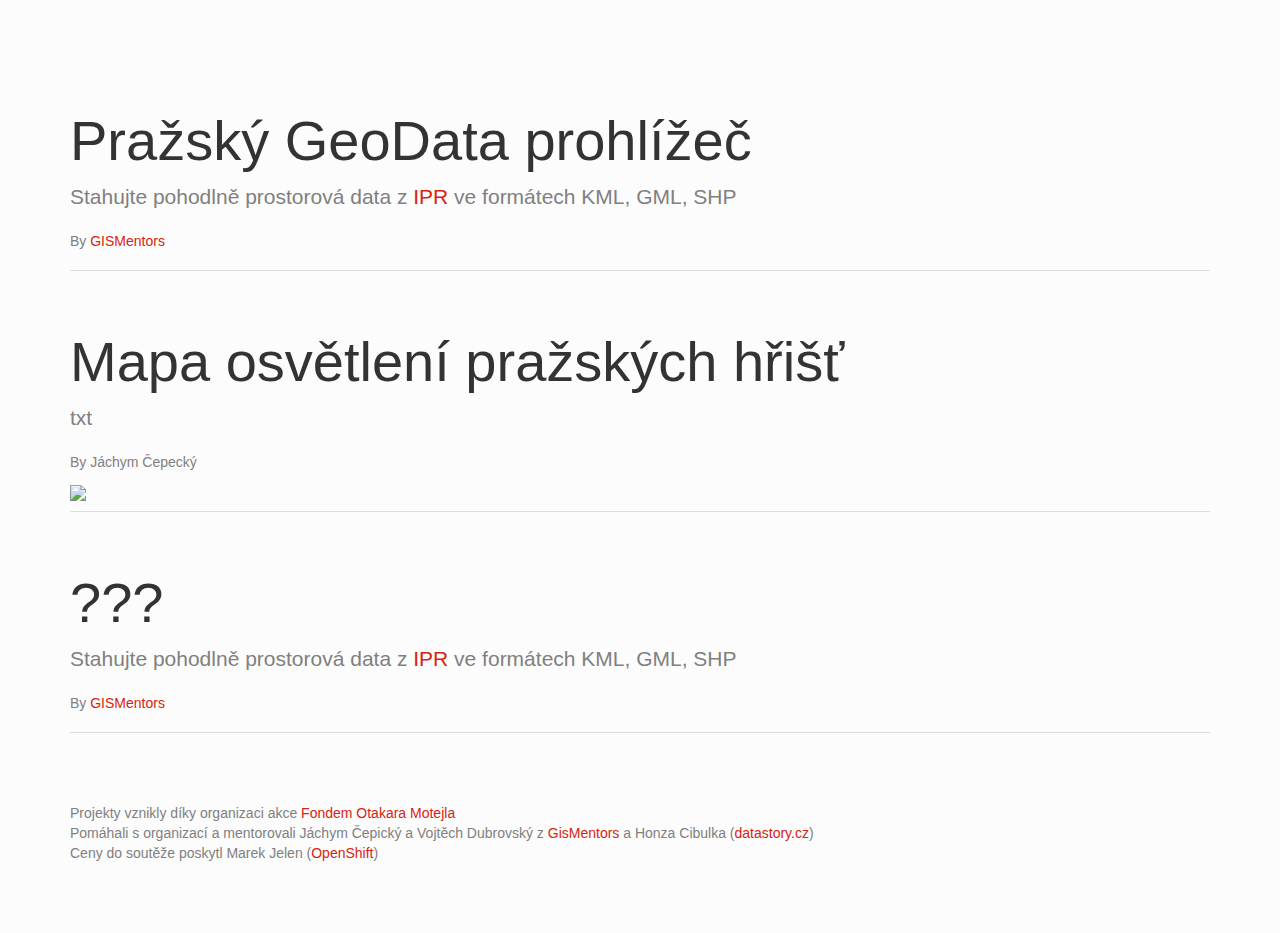
==== geodatahackathon2014/index.html @ 50de429c "add geodatahackthon web" ====
<!DOCTYPE html>
<html lang="en"><head>
<meta http-equiv="content-type" content="text/html; charset=UTF-8">
    <meta charset="utf-8">
    <title>IPR Prazsky geodata prohlizec | by GISMentors</title>
    <meta name="viewport" content="width=device-width, initial-scale=1">
    <link rel="stylesheet" href="index_soubory/bootstrap.css" media="screen">
    <link rel="stylesheet" href="index_soubory/bootswatch.css">
    <!-- HTML5 shim and Respond.js IE8 support of HTML5 elements and media queries -->
    <!--[if lt IE 9]>
      <script src="../bower_components/html5shiv/dist/html5shiv.js"></script>
      <script src="../bower_components/respond/dest/respond.min.js"></script>
    <![endif]-->
   
  </head>
  <body>
   


    <div class="container">

      <div class="page-header">
        <div class="row">
          <div class="col-lg-10">
            <h1>Pražský GeoData prohlížeč</h1>                       
            <p class="lead">
                Stahujte pohodlně prostorová data z <a href="http://www.iprpraha.cz">IPR</a> ve formátech KML, GML, SHP                
            </p>
             <p>By <a href="http://gismentors.eu/">GISMentors</a></p>
          </div>          
        </div>
      </div>
        
      <div class="page-header">
        <div class="row">
          <div class="col-lg-10">
            <h1>Mapa osvětlení pražských hřišť</h1>                       
            <p class="lead">
                txt
            </p>
             <p>By Jáchym Čepecký</p>
             <img src="http://placehold.it/900x600">
             
          </div>          
        </div>
      </div>
        
      <div class="page-header">
        <div class="row">
          <div class="col-lg-10">
            <h1>???</h1>                       
            <p class="lead">
                Stahujte pohodlně prostorová data z <a href="http://www.iprpraha.cz">IPR</a> ve formátech KML, GML, SHP                
            </p>
             <p>By <a href="http://gismentors.eu/">GISMentors</a></p>
          </div>          
        </div>
      </div>
       
        
      <footer>
        <div class="row">
          <div class="col-lg-12">
            <p>
                Projekty vznikly díky organizaci akce <a href="http://www.motejl.cz">Fondem Otakara Motejla</a>            
            </p>
            <p>
                Pomáhali s organizací a mentorovali Jáchym Čepický a Vojtěch Dubrovský z <a href="http://gismentors.eu">GisMentors</a> a Honza Cibulka (<a href="http://datastory.cz">datastory.cz</a>)
            </p>
            <p>
                Ceny do soutěže poskytl Marek Jelen (<a href="http://openshift.com/">OpenShift</a>)
            </p>
          </div>
        </div>
      </footer>

    </div>


    <script src="index_soubory/jquery-1.js"></script>
    <script src="index_soubory/bootstrap.js"></script>
    <script src="index_soubory/bootswatch.js"></script>
  

</body></html>
---- geodatahackathon2014/index_soubory/bootswatch.css ----
body{padding-top:50px}#banner{border-bottom:none}.page-header h1{font-size:4em}.bs-docs-section{margin-top:8em}.bs-component{position:relative}.bs-component .modal{position:relative;top:auto;right:auto;left:auto;bottom:auto;z-index:1;display:block}.bs-component .modal-dialog{width:90%}.bs-component .popover{position:relative;display:inline-block;width:220px;margin:20px}#source-button{position:absolute;top:0;right:0;z-index:100;font-weight:bold}.progress{margin-bottom:10px}footer{margin:5em 0}footer li{float:left;margin-right:1.5em;margin-bottom:1.5em}footer p{clear:left;margin-bottom:0}.splash{padding:4em 0 2em;background:#141d27;background:-moz-linear-gradient(70deg, #141d27 0, #233344 72%, #2c4055 89%, #39526e 100%);background:-webkit-gradient(linear, left bottom, right top, color-stop(0, #141d27), color-stop(72%, #233344), color-stop(89%, #2c4055), color-stop(100%, #39526e));background:-webkit-linear-gradient(70deg, #141d27 0, #233344 72%, #2c4055 89%, #39526e 100%);background:-o-linear-gradient(70deg, #141d27 0, #233344 72%, #2c4055 89%, #39526e 100%);background:-ms-linear-gradient(70deg, #141d27 0, #233344 72%, #2c4055 89%, #39526e 100%);background:linear-gradient(70deg, #141d27 0, #233344 72%, #2c4055 89%, #39526e 100%);filter:progid:DXImageTransform.Microsoft.gradient(startColorstr='#141d27', endColorstr='#39526e', GradientType=1);color:#fff;text-align:center}.splash h1{font-size:4em}.splash #social{margin:2em 0}.splash .alert{margin:2em 0}.splash .bsa{max-width:350px;margin:0 auto;background:none}.splash .bsa .one .bsa_it_ad{border:1px solid #3e4653 !important;border-color:rgba(255,255,255,0.2) !important}.splash .bsa a{color:#fff}.section-tout{padding:4em 0 3em;border-top:1px solid rgba(255,255,255,0.1);border-bottom:1px solid rgba(0,0,0,0.1);background-color:#eaf1f1}.section-tout .fa{margin-right:.5em}.section-tout p{margin-bottom:3em}.section-preview{padding:4em 0 4em}.section-preview .preview{margin-bottom:4em;background-color:#eaf1f1;border:1px solid rgba(0,0,0,0.1)}.section-preview .preview .options{padding:1em 2em 2em;border-top:1px solid rgba(0,0,0,0.1);text-align:center}.section-preview .preview .options p{margin-bottom:2em}.section-preview .dropdown-menu{text-align:left}.section-preview .lead{margin-bottom:2em}@media (max-width:767px){.section-preview .image img{width:100%}}.sponsor img{border:1px solid rgba(0,0,0,0.1);border-radius:4px}.sponsor a:hover{text-decoration:none}.bsa{padding:0}.bsa .one .bsa_it_ad{border:none !important;background-color:transparent !important}.bsa .one .bsa_it_ad .bsa_it_t,.bsa .one .bsa_it_ad .bsa_it_d{color:inherit !important}.bsa .one .bsa_it_ad .bsa_it_i{margin-bottom:0 !important}.bsa .one .bsa_it_p{display:none}
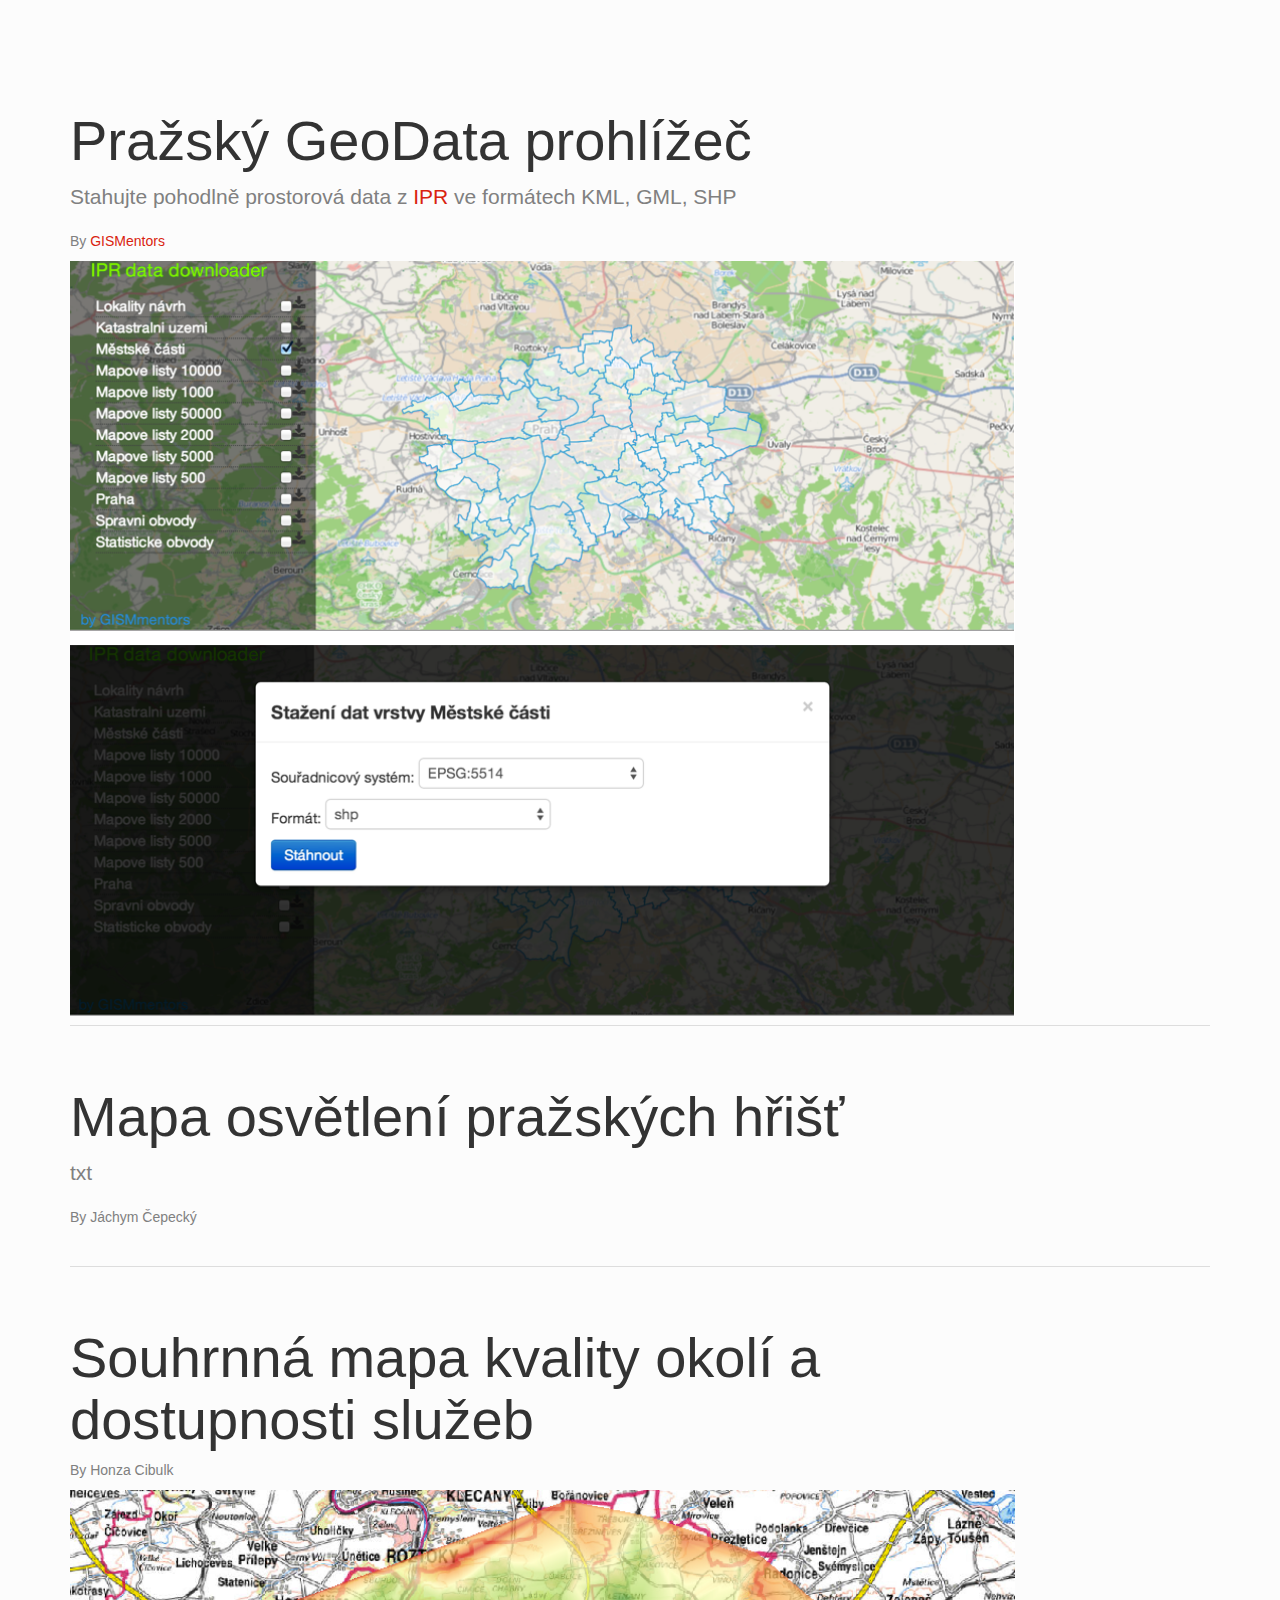
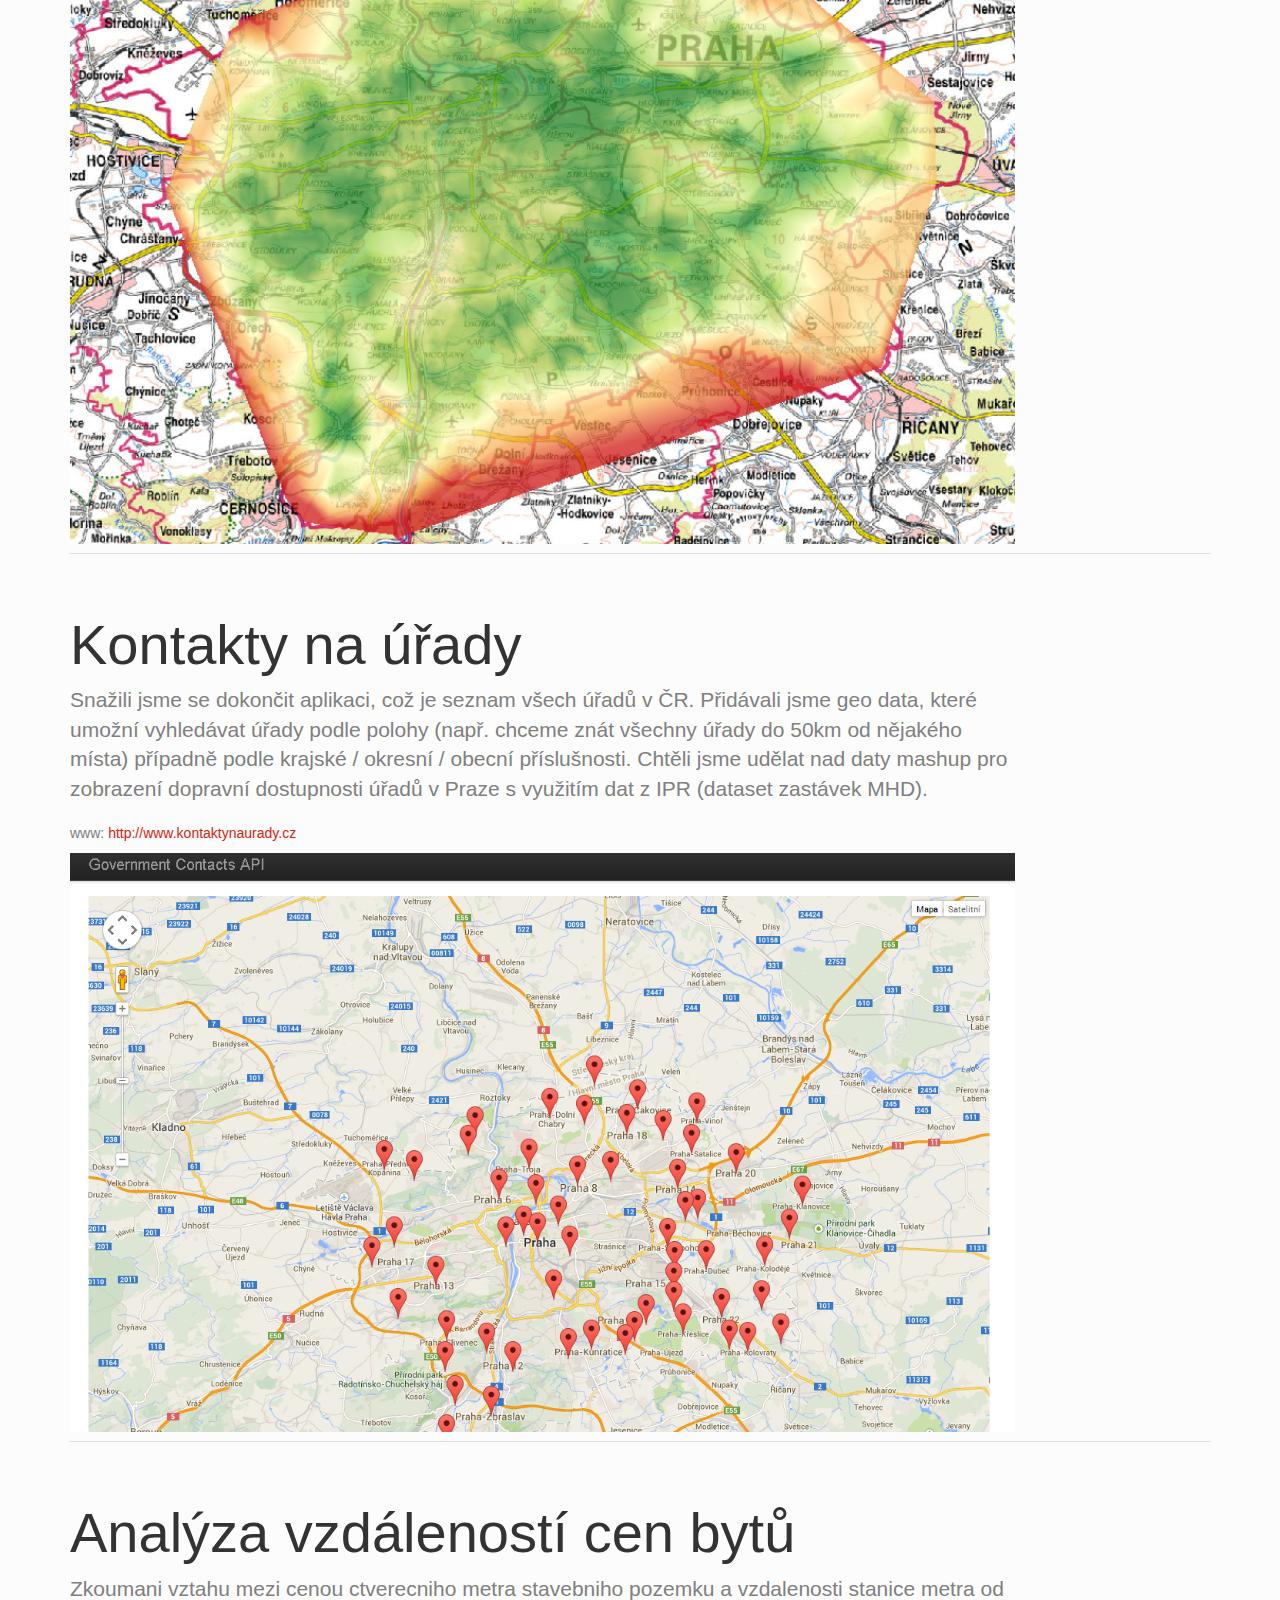
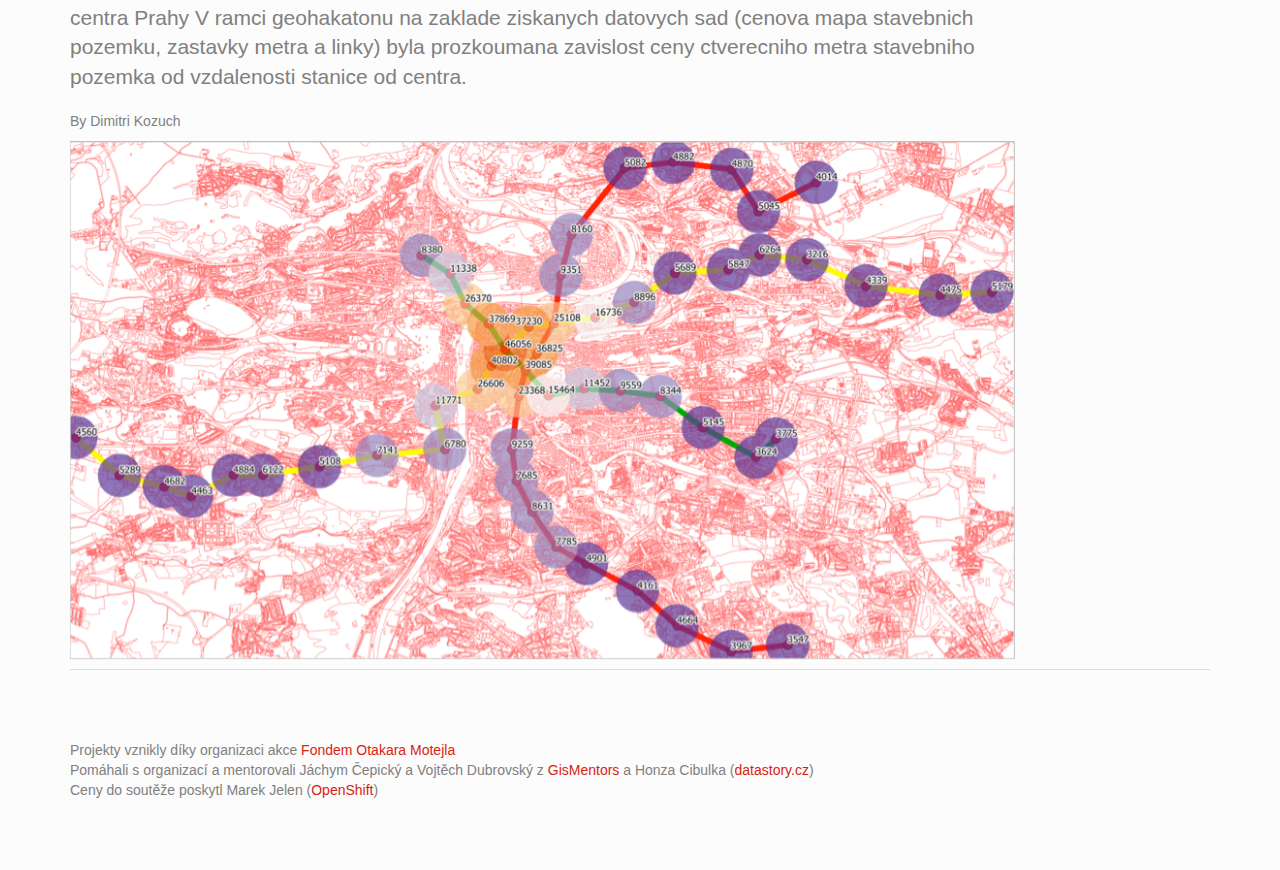
==== commit 3d0c5133: "uprava geodatahack" ====
--- a/geodatahackathon2014/index.html
+++ b/geodatahackathon2014/index.html
@@ -12,6 +12,11 @@
       <script src="../bower_components/respond/dest/respond.min.js"></script>
     <![endif]-->
    
+    <style>
+        img{
+            width: 100%;
+        }
+    </style>
   </head>
   <body>
    
@@ -27,6 +32,7 @@
                 Stahujte pohodlně prostorová data z <a href="http://www.iprpraha.cz">IPR</a> ve formátech KML, GML, SHP                
             </p>
              <p>By <a href="http://gismentors.eu/">GISMentors</a></p>
+             <img src="img/vojta.png">
           </div>          
         </div>
       </div>
@@ -39,7 +45,7 @@
                 txt
             </p>
              <p>By Jáchym Čepecký</p>
-             <img src="http://placehold.it/900x600">
+             <img src="">
              
           </div>          
         </div>
@@ -48,15 +54,68 @@
       <div class="page-header">
         <div class="row">
           <div class="col-lg-10">
-            <h1>???</h1>                       
-            <p class="lead">
-                Stahujte pohodlně prostorová data z <a href="http://www.iprpraha.cz">IPR</a> ve formátech KML, GML, SHP                
-            </p>
-             <p>By <a href="http://gismentors.eu/">GISMentors</a></p>
+            <h1>Souhrnná mapa kvality okolí a dostupnosti služeb</h1>                       
+            <p>
+                By Honza Cibulk                
+            </p>    
+            <img src="img/cibulka.png">
+          </div>          
+        </div>
+      </div>
+        
+                
+      <div class="page-header">
+        <div class="row">
+          <div class="col-lg-10">
+            <h1>
+            Kontakty na úřady
+            </h1>                
+              <p class="lead">
+                  Snažili jsme se dokončit aplikaci, což je seznam všech úřadů v ČR. Přidávali jsme geo data, které umožní vyhledávat úřady podle polohy (např. chceme znát všechny úřady do 50km od nějakého místa) případně podle krajské / okresní / obecní příslušnosti.
+
+                  Chtěli jsme udělat nad daty mashup pro zobrazení dopravní dostupnosti úřadů v Praze s využitím dat z IPR (dataset zastávek MHD).
+              </p>
+            <p>
+                www: <a href="http://www.kontaktynaurady.cz">http://www.kontaktynaurady.cz</a>
+            </p>    
+            <img src="img/gover.png">
           </div>          
         </div>
       </div>
        
+        
+        
+        
+                
+      <div class="page-header">
+        <div class="row">
+          <div class="col-lg-10">
+            <h1>
+            Analýza vzdáleností cen bytů
+            </h1>                
+              <p class="lead">
+                  Zkoumani vztahu mezi cenou ctverecniho metra stavebniho pozemku a vzdalenosti stanice metra od centra Prahy
+                  V ramci geohakatonu na zaklade ziskanych datovych sad (cenova mapa stavebnich pozemku, zastavky metra a linky) byla prozkoumana zavislost ceny ctverecniho metra stavebniho pozemka od vzdalenosti stanice od centra.
+              </p>
+            <p>
+                By Dimitri Kozuch
+            </p>    
+            <img src="img/dim.png">
+          </div>          
+        </div>
+      </div>
+       
+        
+        
+        
+        
+        
+        
+        
+        
+        
+        
+        
         
       <footer>
         <div class="row">
@@ -82,4 +141,15 @@
     <script src="index_soubory/bootswatch.js"></script>
   
 
+    
+    <script>
+  (function(i,s,o,g,r,a,m){i['GoogleAnalyticsObject']=r;i[r]=i[r]||function(){
+  (i[r].q=i[r].q||[]).push(arguments)},i[r].l=1*new Date();a=s.createElement(o),
+  m=s.getElementsByTagName(o)[0];a.async=1;a.src=g;m.parentNode.insertBefore(a,m)
+  })(window,document,'script','//www.google-analytics.com/analytics.js','ga');
+
+  ga('create', 'UA-51014640-1', 'gismentors.eu');
+  ga('send', 'pageview');
+
+</script>
 </body></html>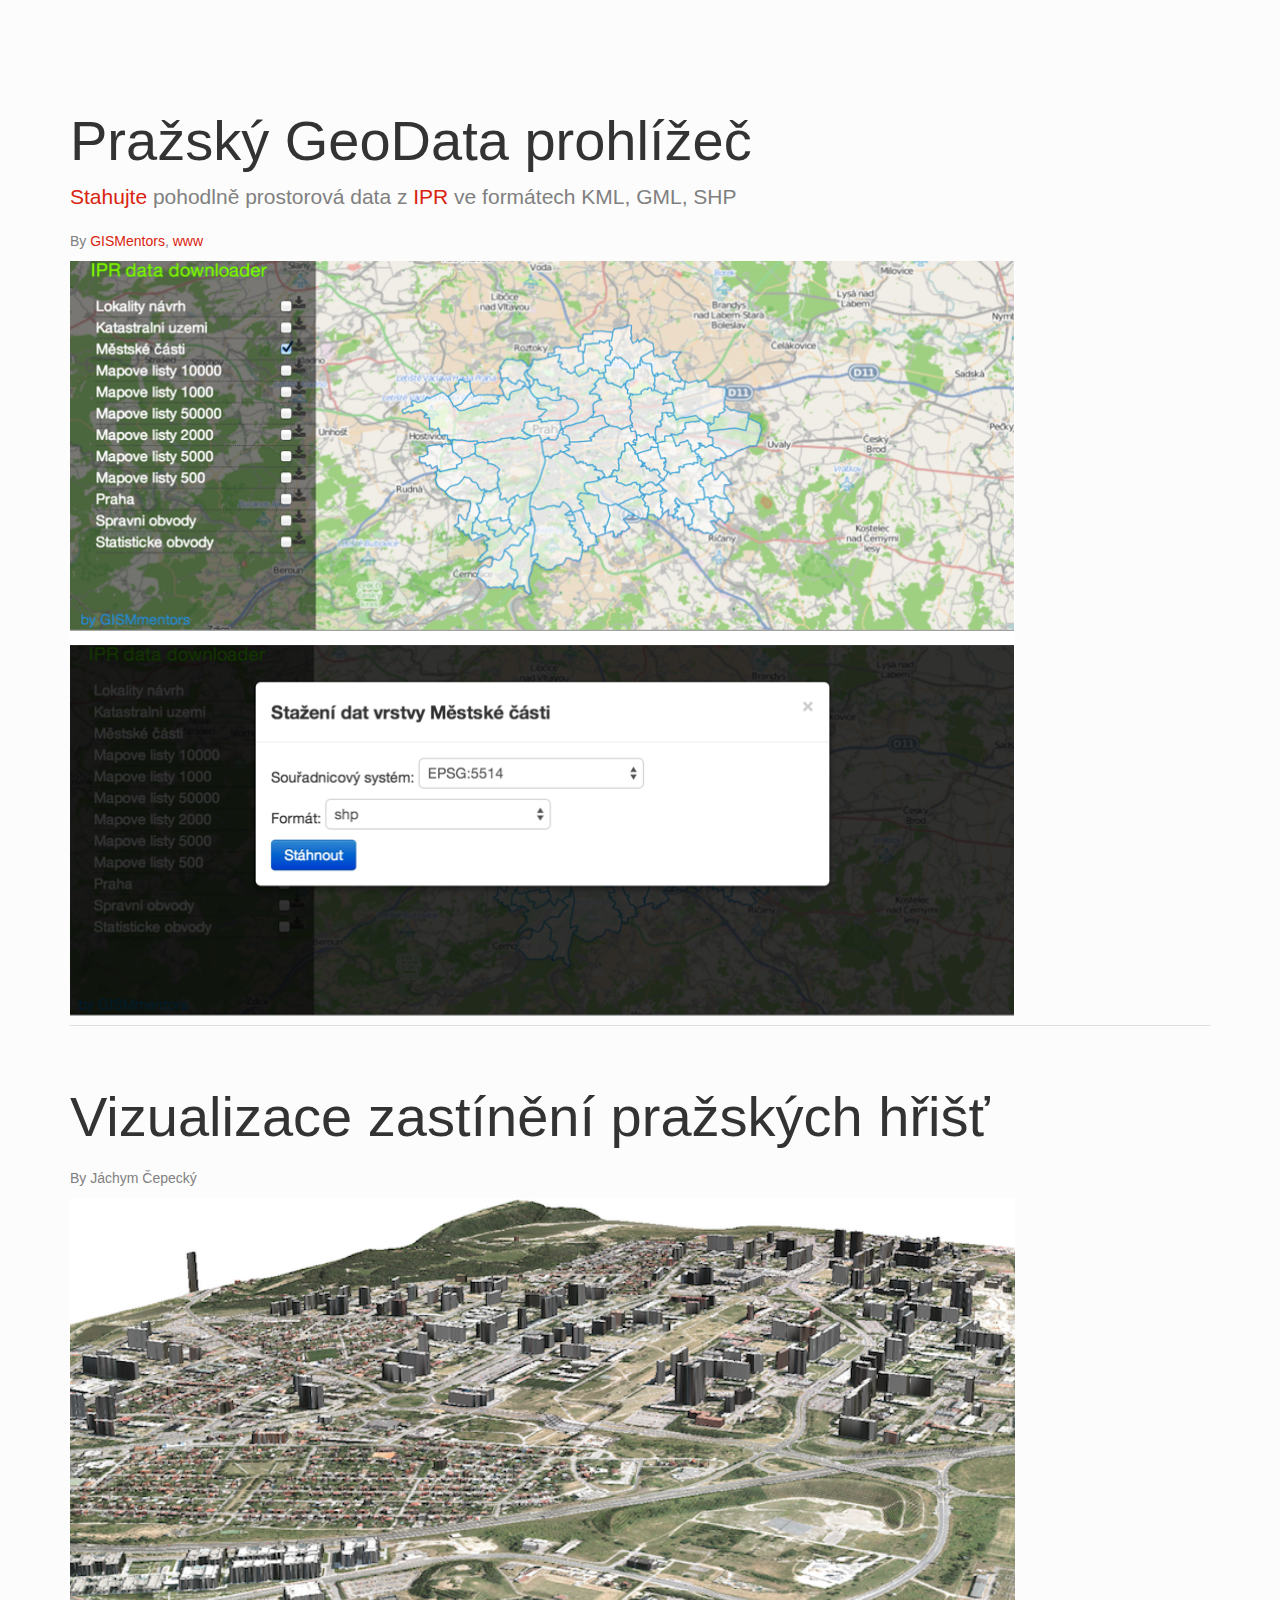
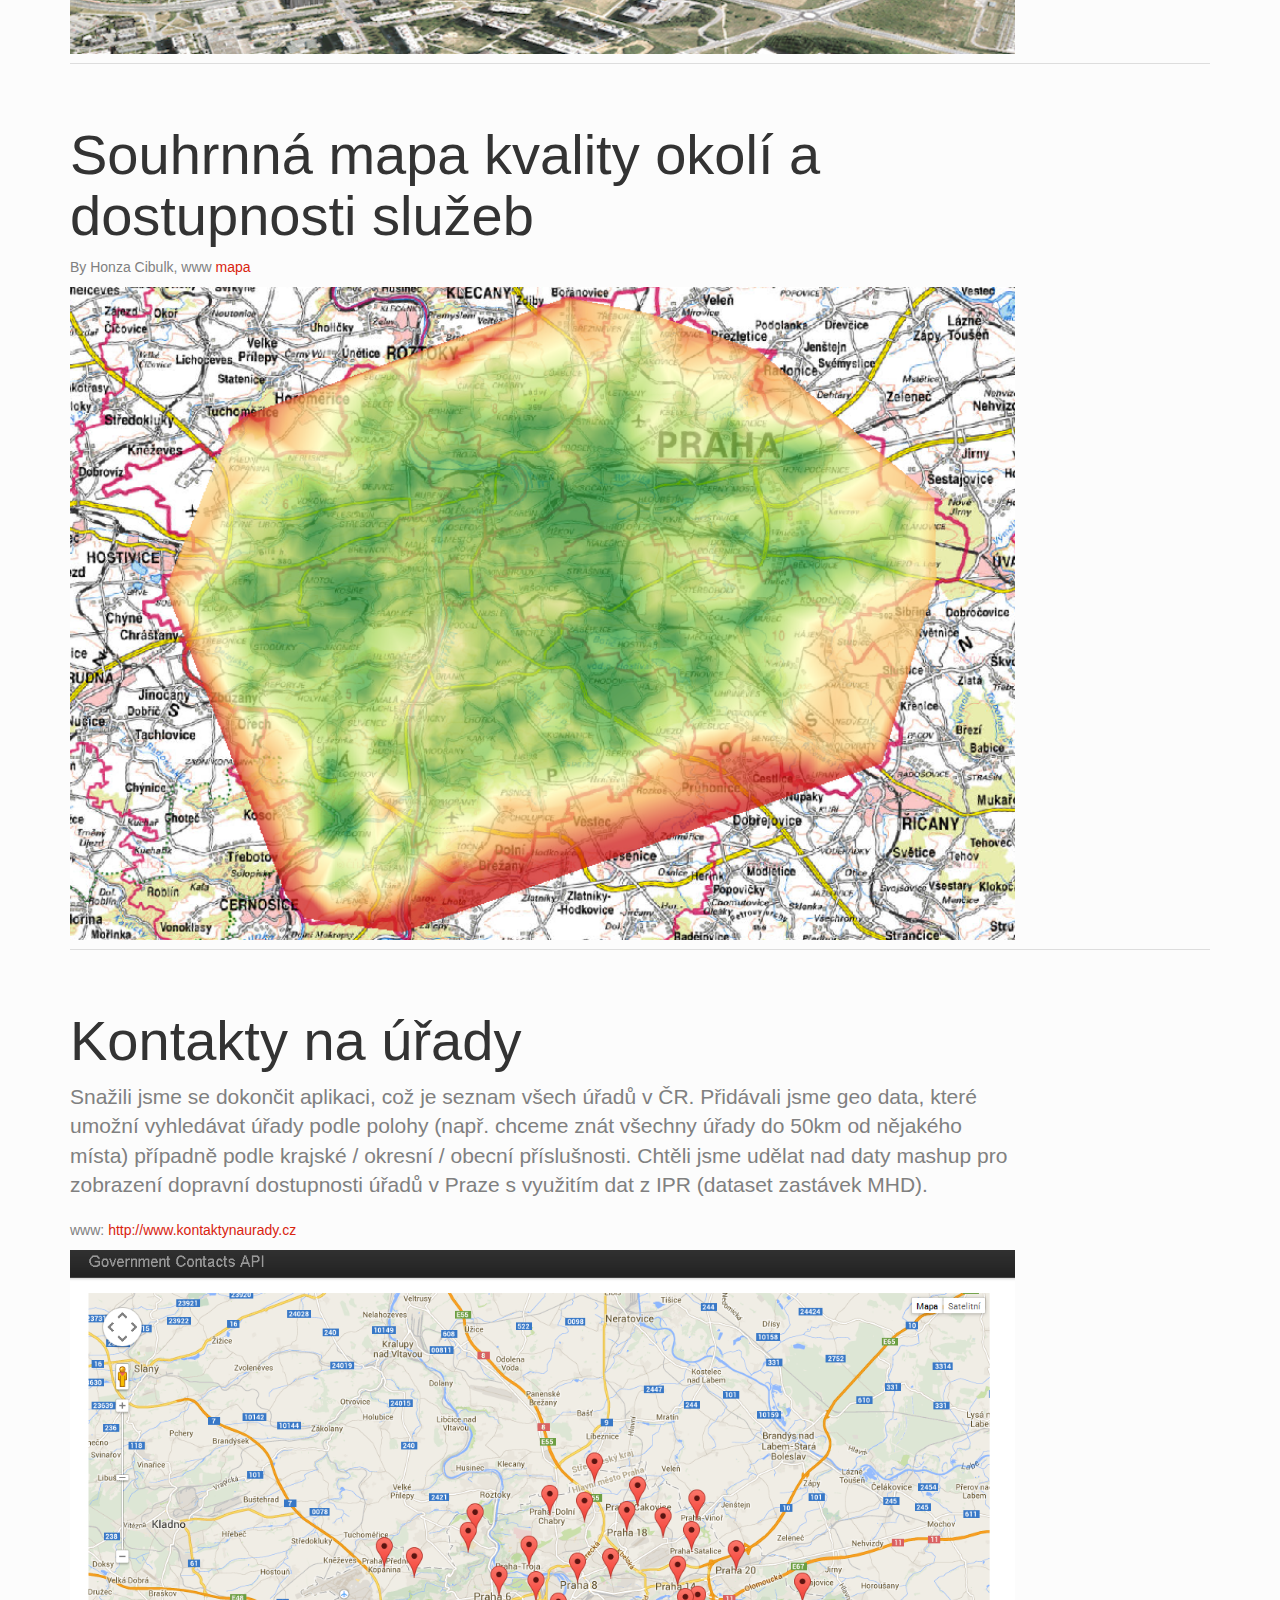
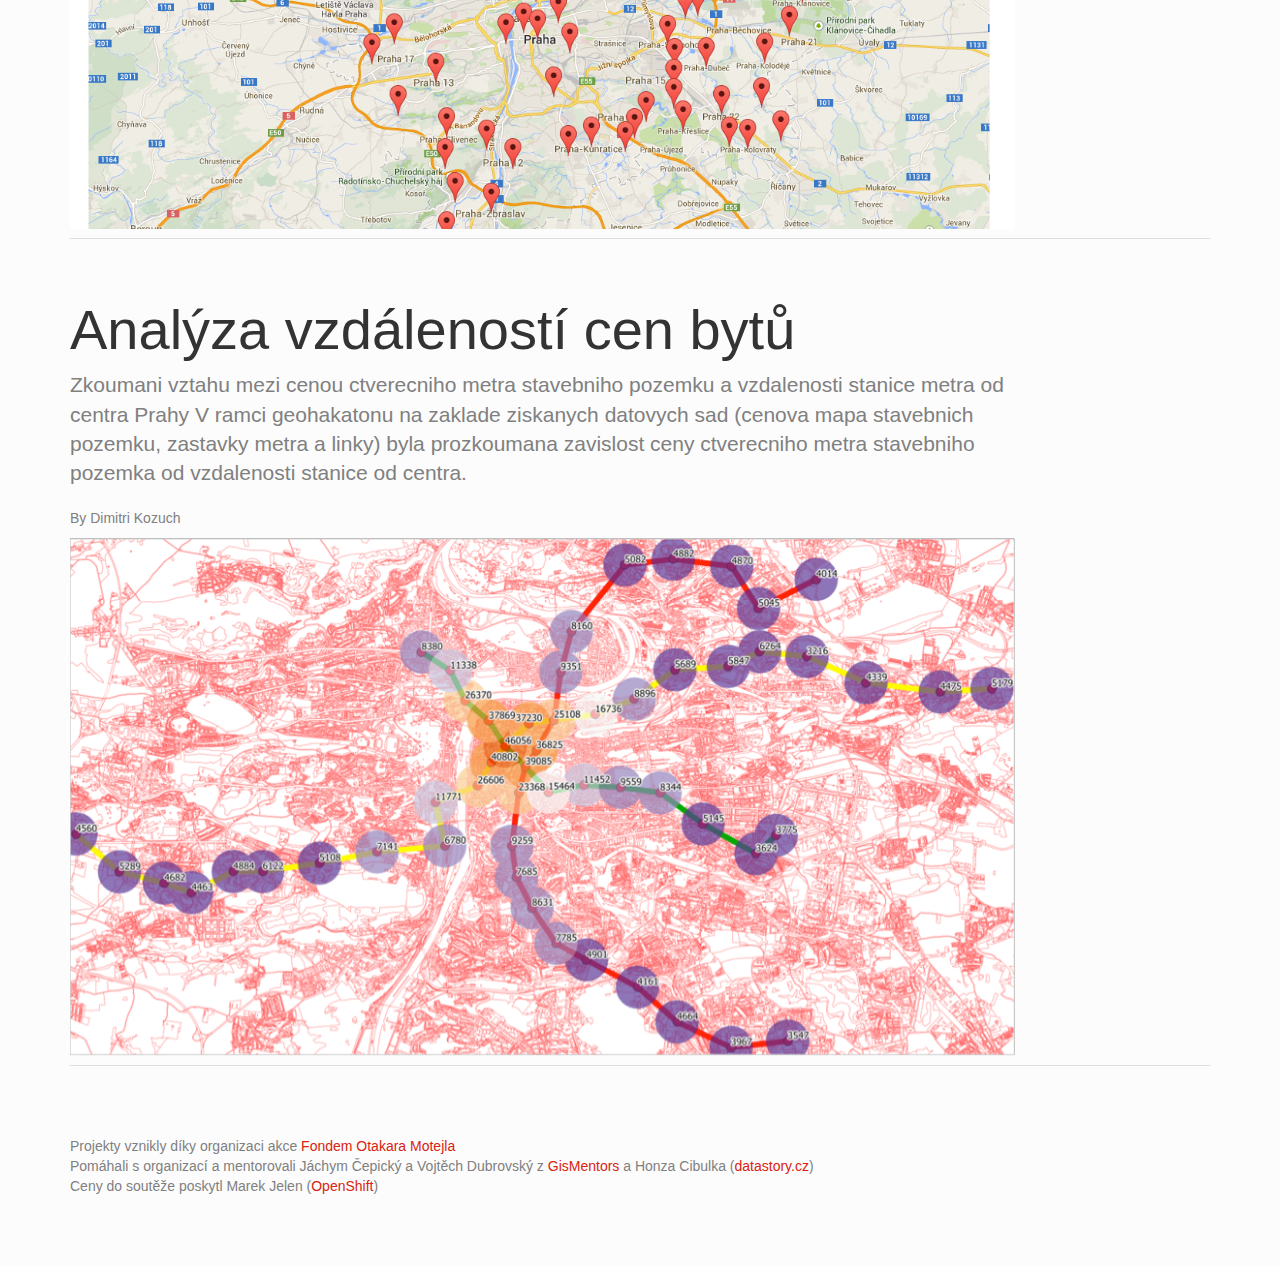
==== commit f7639f57: "edit geodatahack" ====
--- a/geodatahackathon2014/index.html
+++ b/geodatahackathon2014/index.html
@@ -27,11 +27,11 @@
       <div class="page-header">
         <div class="row">
           <div class="col-lg-10">
-            <h1>Pražský GeoData prohlížeč</h1>                       
+              <h1>Pražský GeoData prohlížeč</h1>                       
             <p class="lead">
-                Stahujte pohodlně prostorová data z <a href="http://www.iprpraha.cz">IPR</a> ve formátech KML, GML, SHP                
+                <a href="http://ec2-54-76-120-114.eu-west-1.compute.amazonaws.com/urp/">Stahujte</a> pohodlně prostorová data z <a href="http://www.iprpraha.cz">IPR</a> ve formátech KML, GML, SHP                
             </p>
-             <p>By <a href="http://gismentors.eu/">GISMentors</a></p>
+             <p>By <a href="http://gismentors.eu/">GISMentors</a>, <a href="http://ec2-54-76-120-114.eu-west-1.compute.amazonaws.com/urp/">www</a></p>
              <img src="img/vojta.png">
           </div>          
         </div>
@@ -40,12 +40,12 @@
       <div class="page-header">
         <div class="row">
           <div class="col-lg-10">
-            <h1>Mapa osvětlení pražských hřišť</h1>                       
+            <h1>Vizualizace zastínění pražských hřišť</h1>                       
             <p class="lead">
-                txt
+                
             </p>
              <p>By Jáchym Čepecký</p>
-             <img src="">
+             <img src="img/jachym.png">
              
           </div>          
         </div>
@@ -56,7 +56,7 @@
           <div class="col-lg-10">
             <h1>Souhrnná mapa kvality okolí a dostupnosti služeb</h1>                       
             <p>
-                By Honza Cibulk                
+                By Honza Cibulk, www <a href="http://jdem.cz/bchg36">mapa</a>
             </p>    
             <img src="img/cibulka.png">
           </div>          
@@ -109,6 +109,8 @@
         
         
         
+         
+        
         
         
         
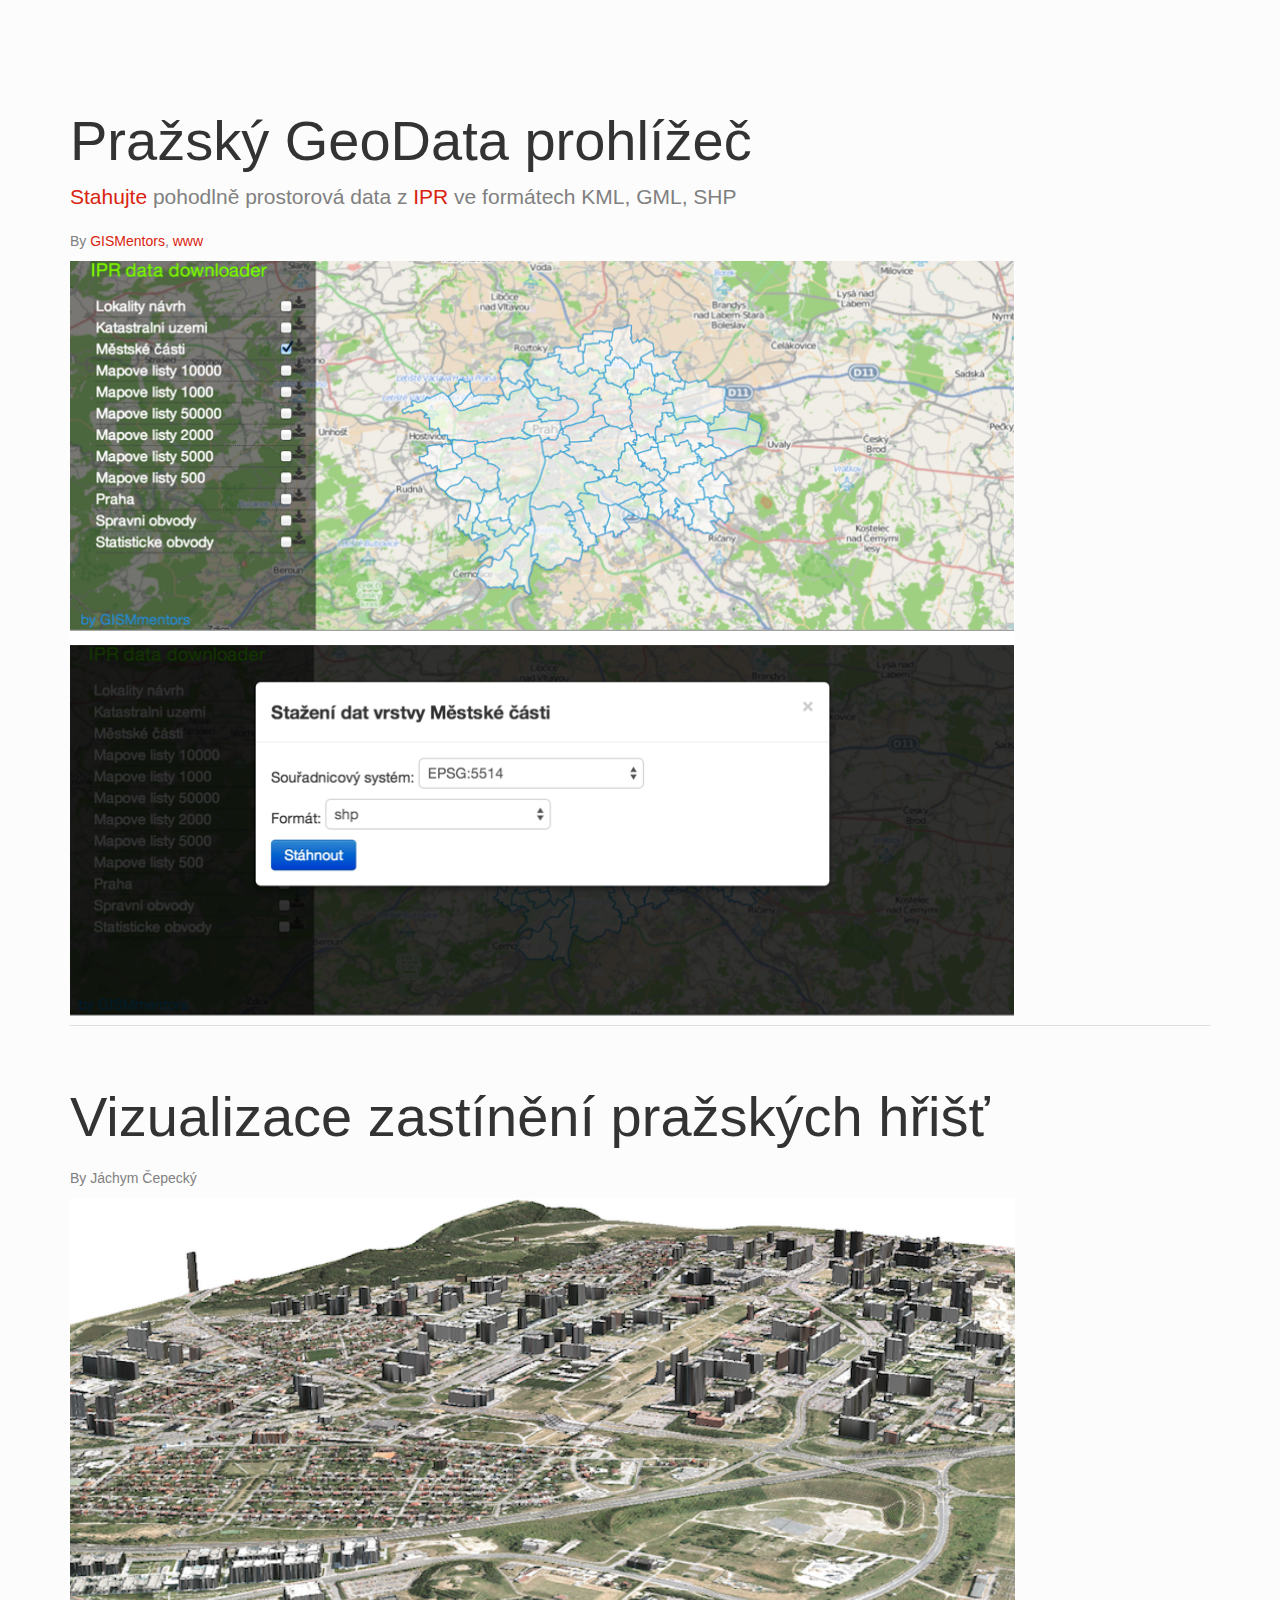
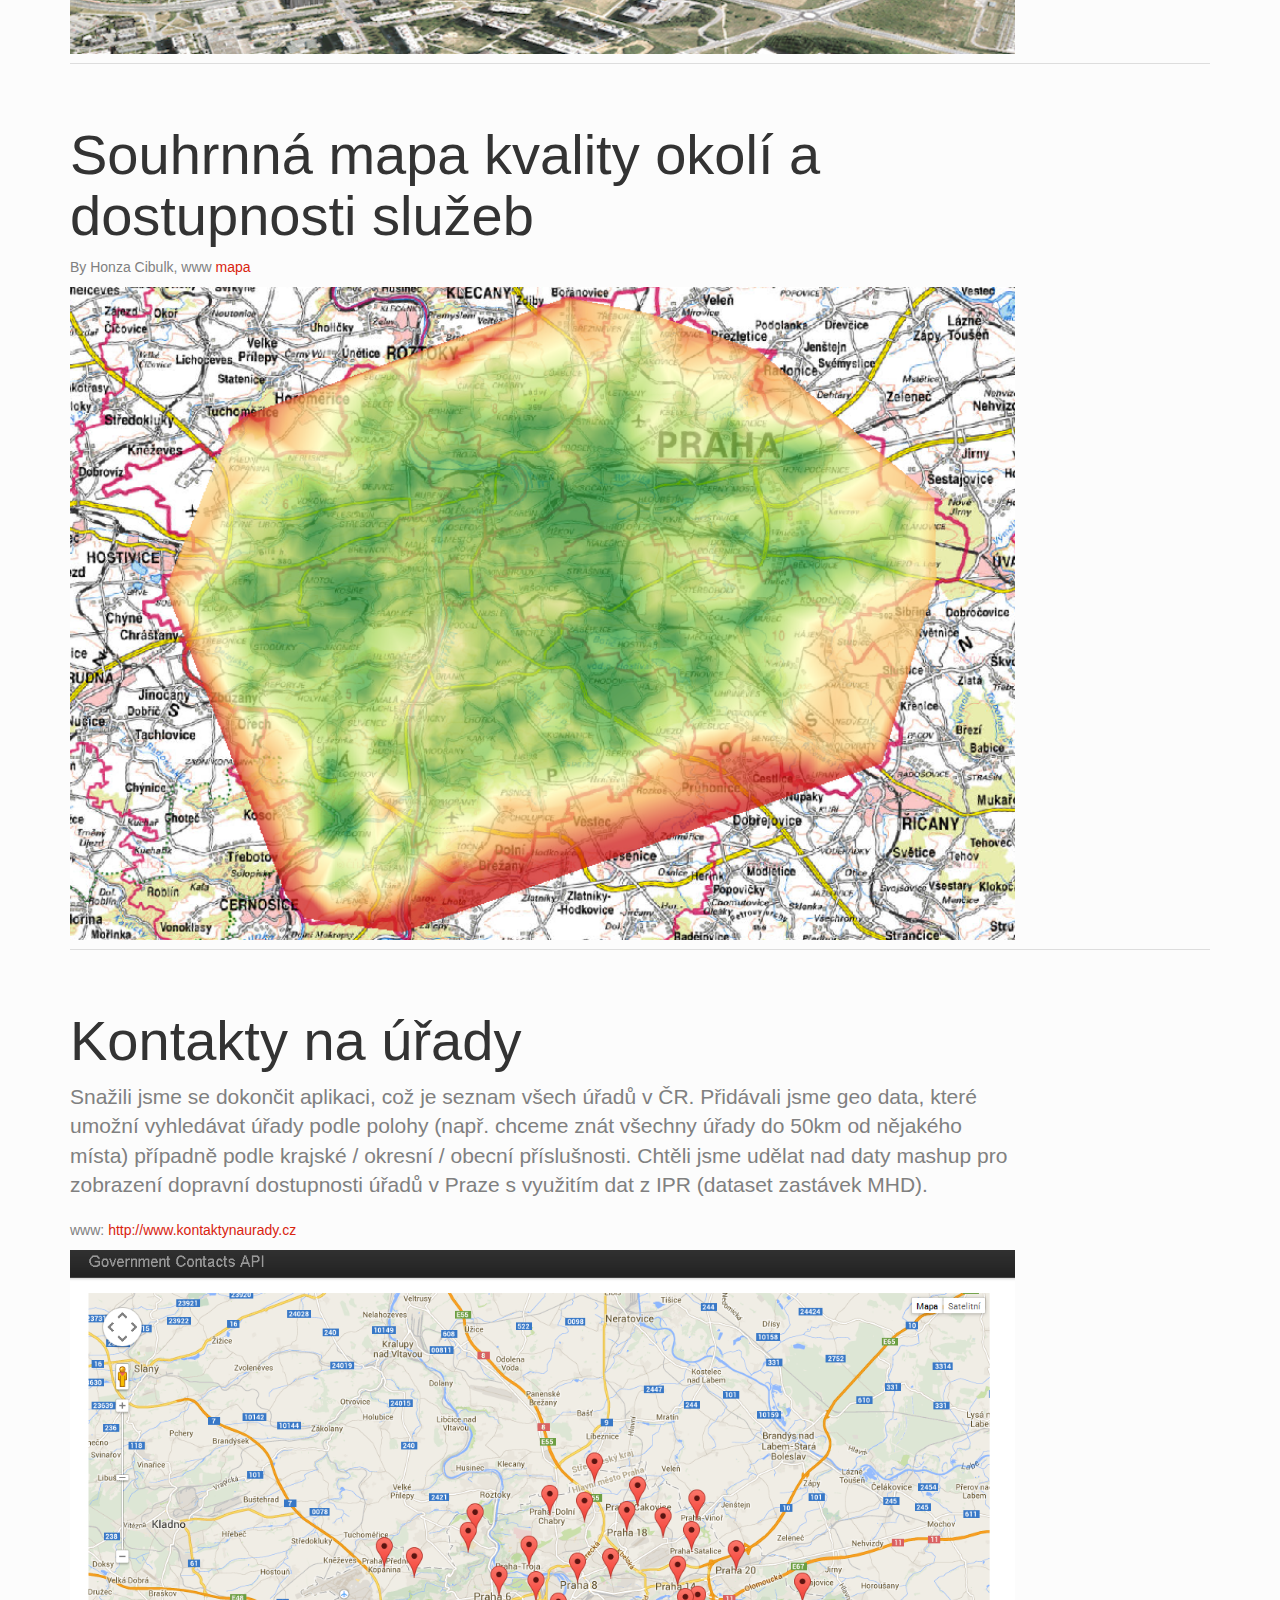
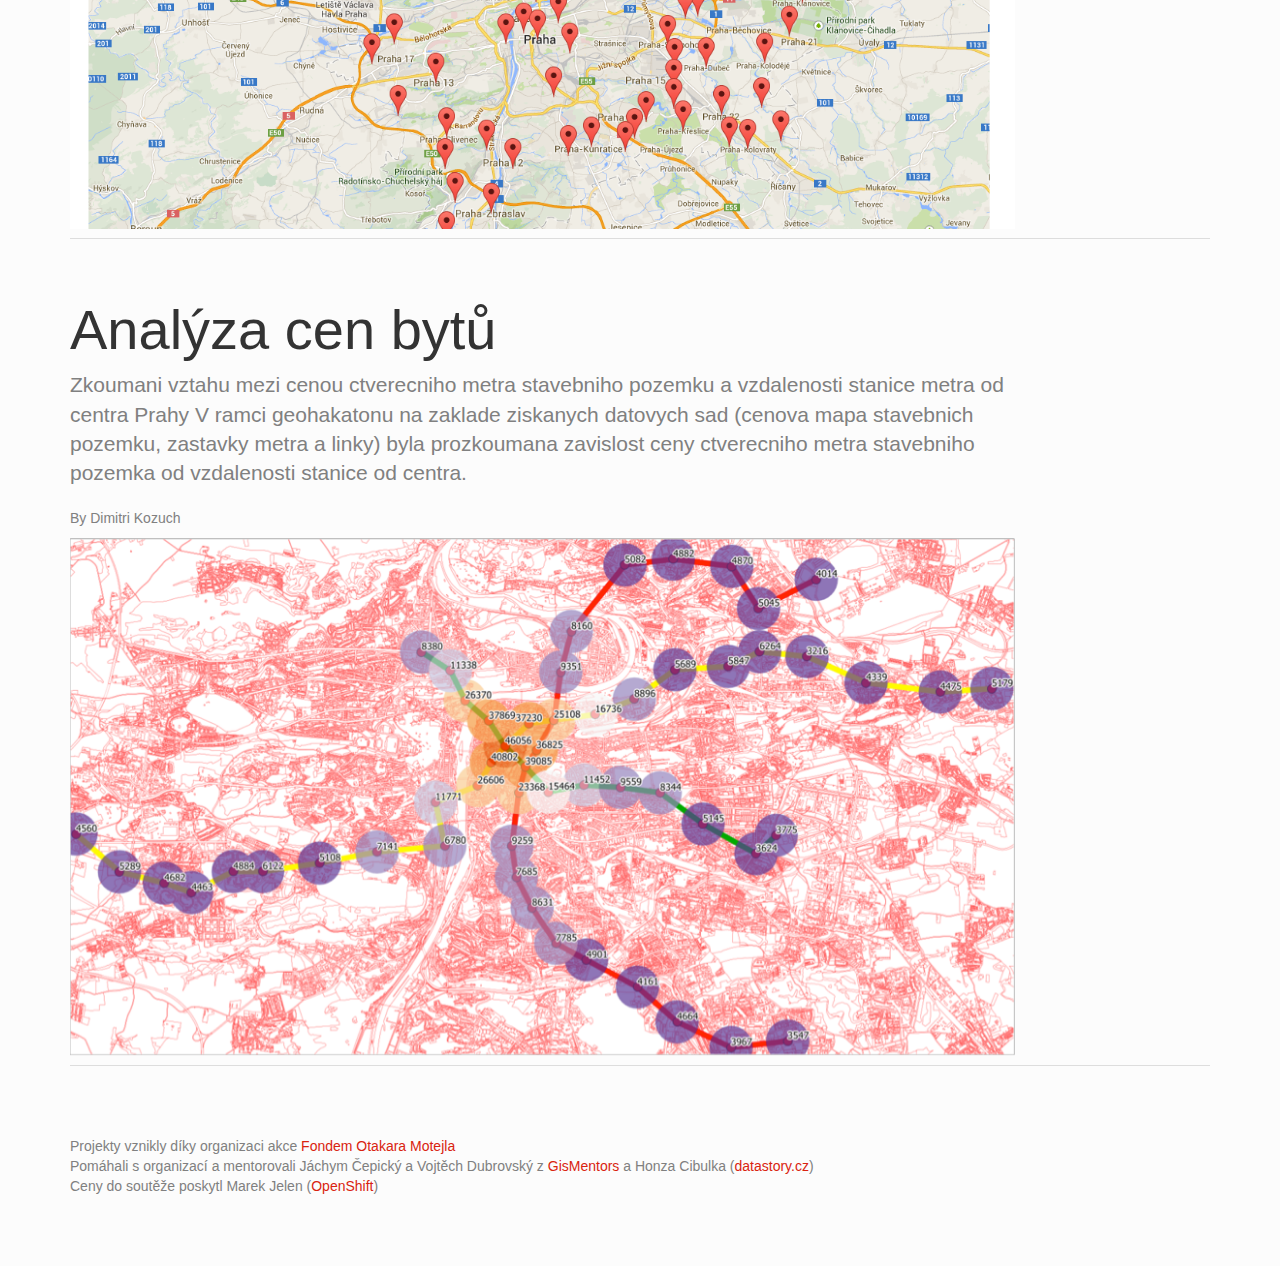
==== commit 9d1c93ae: "uprava gdh" ====
--- a/geodatahackathon2014/index.html
+++ b/geodatahackathon2014/index.html
@@ -91,7 +91,7 @@
         <div class="row">
           <div class="col-lg-10">
             <h1>
-            Analýza vzdáleností cen bytů
+            Analýza cen bytů
             </h1>                
               <p class="lead">
                   Zkoumani vztahu mezi cenou ctverecniho metra stavebniho pozemku a vzdalenosti stanice metra od centra Prahy
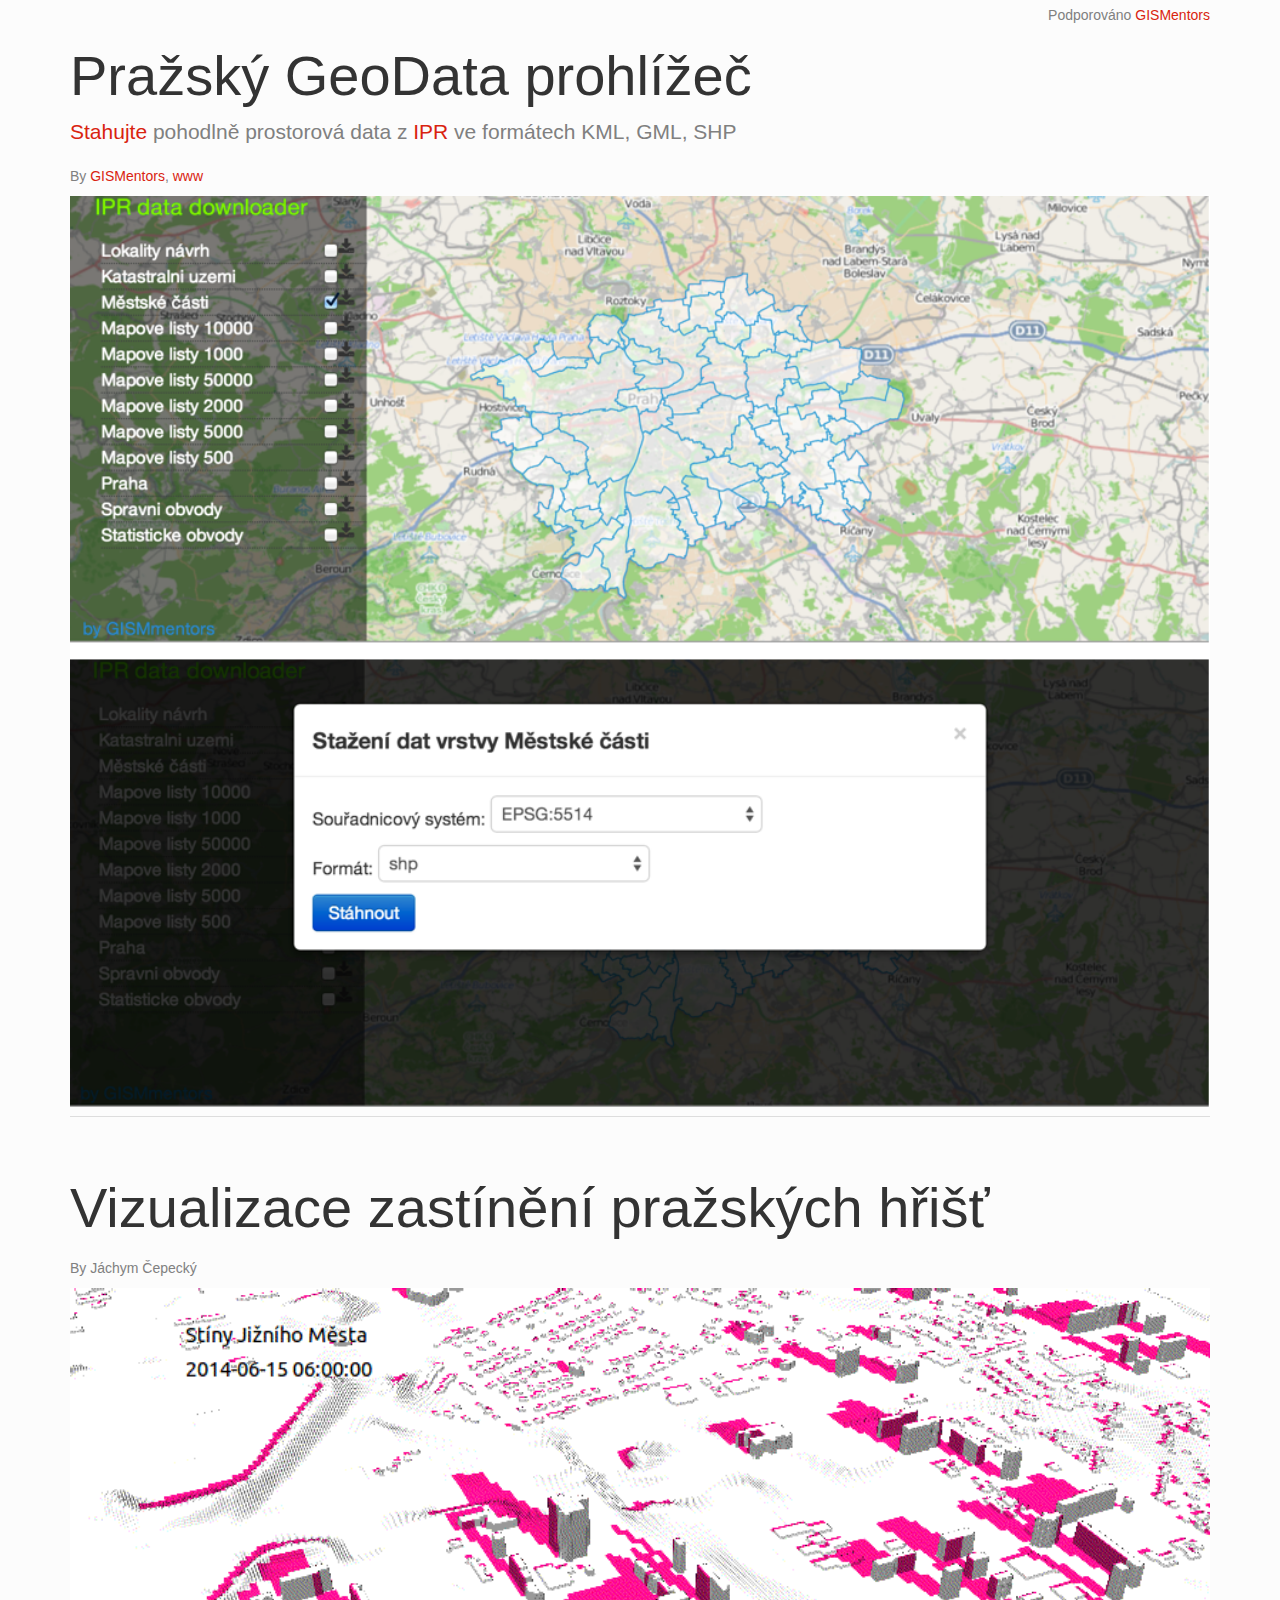
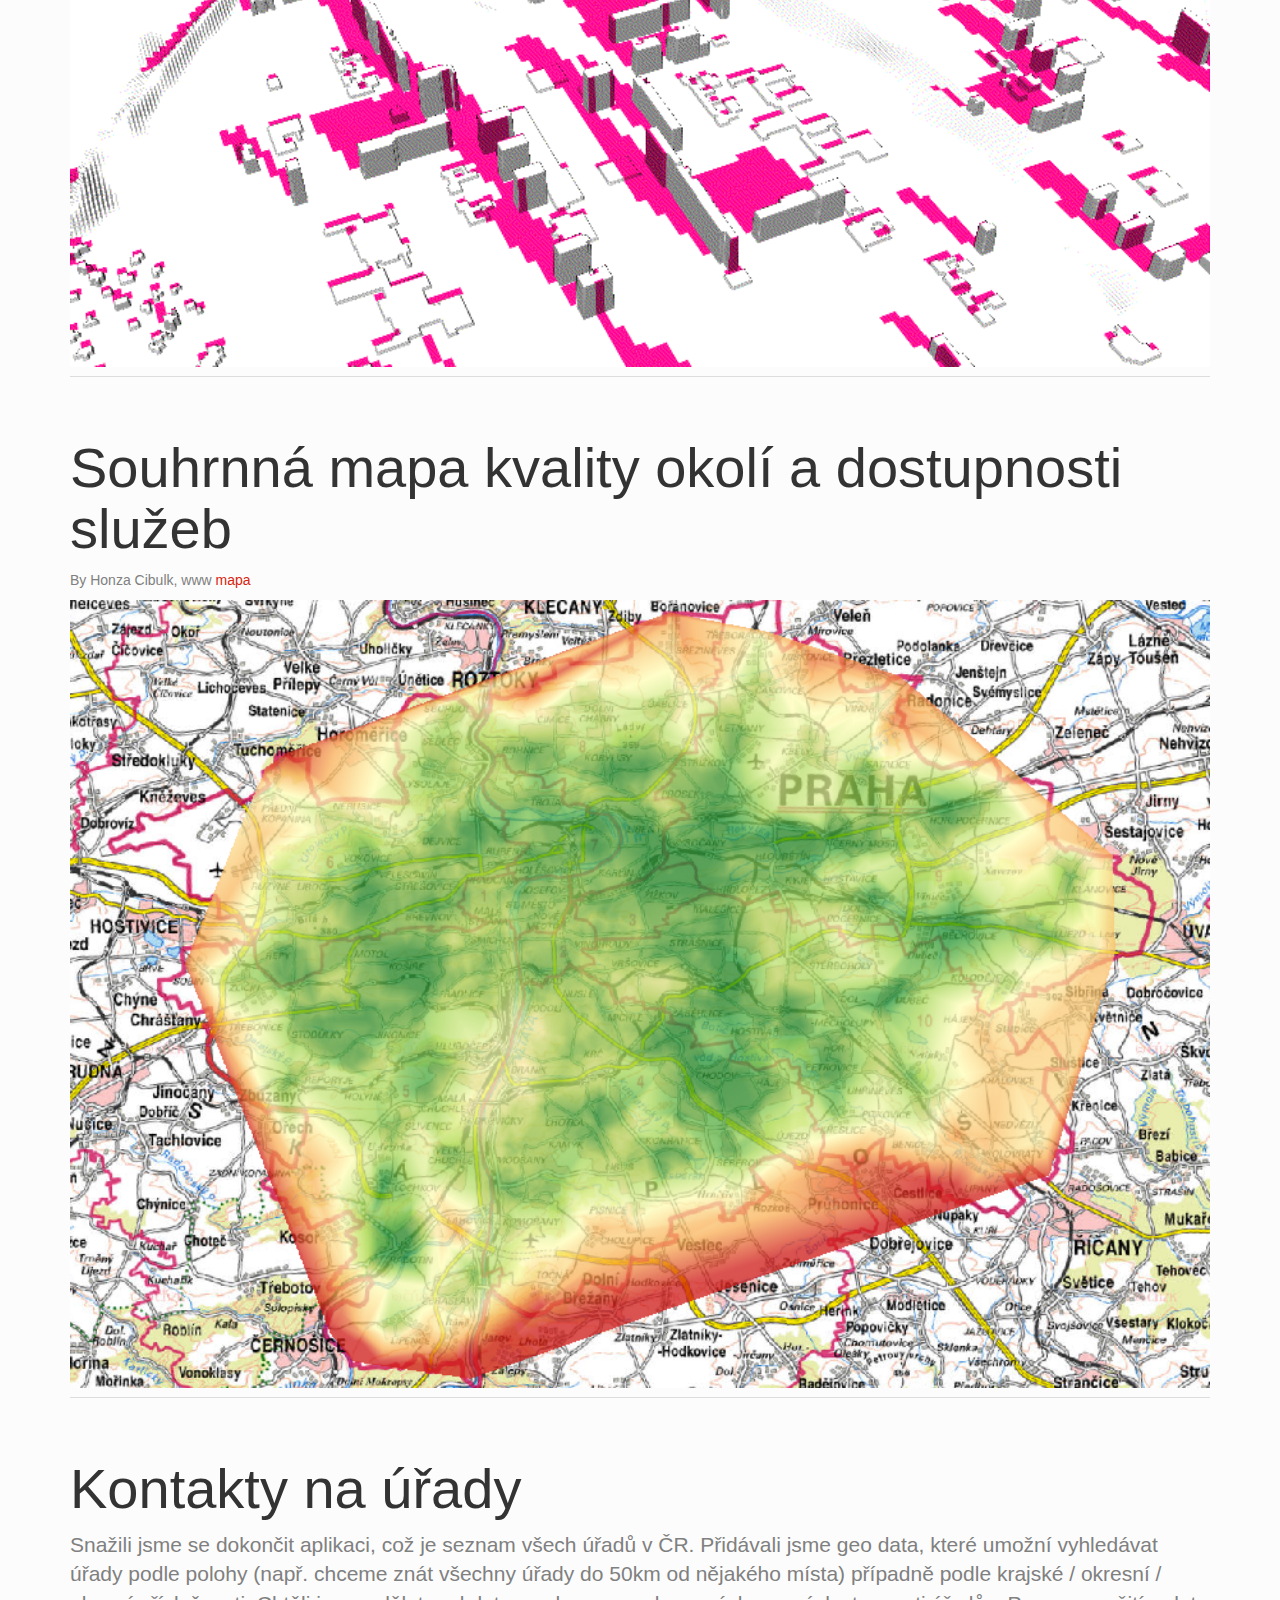
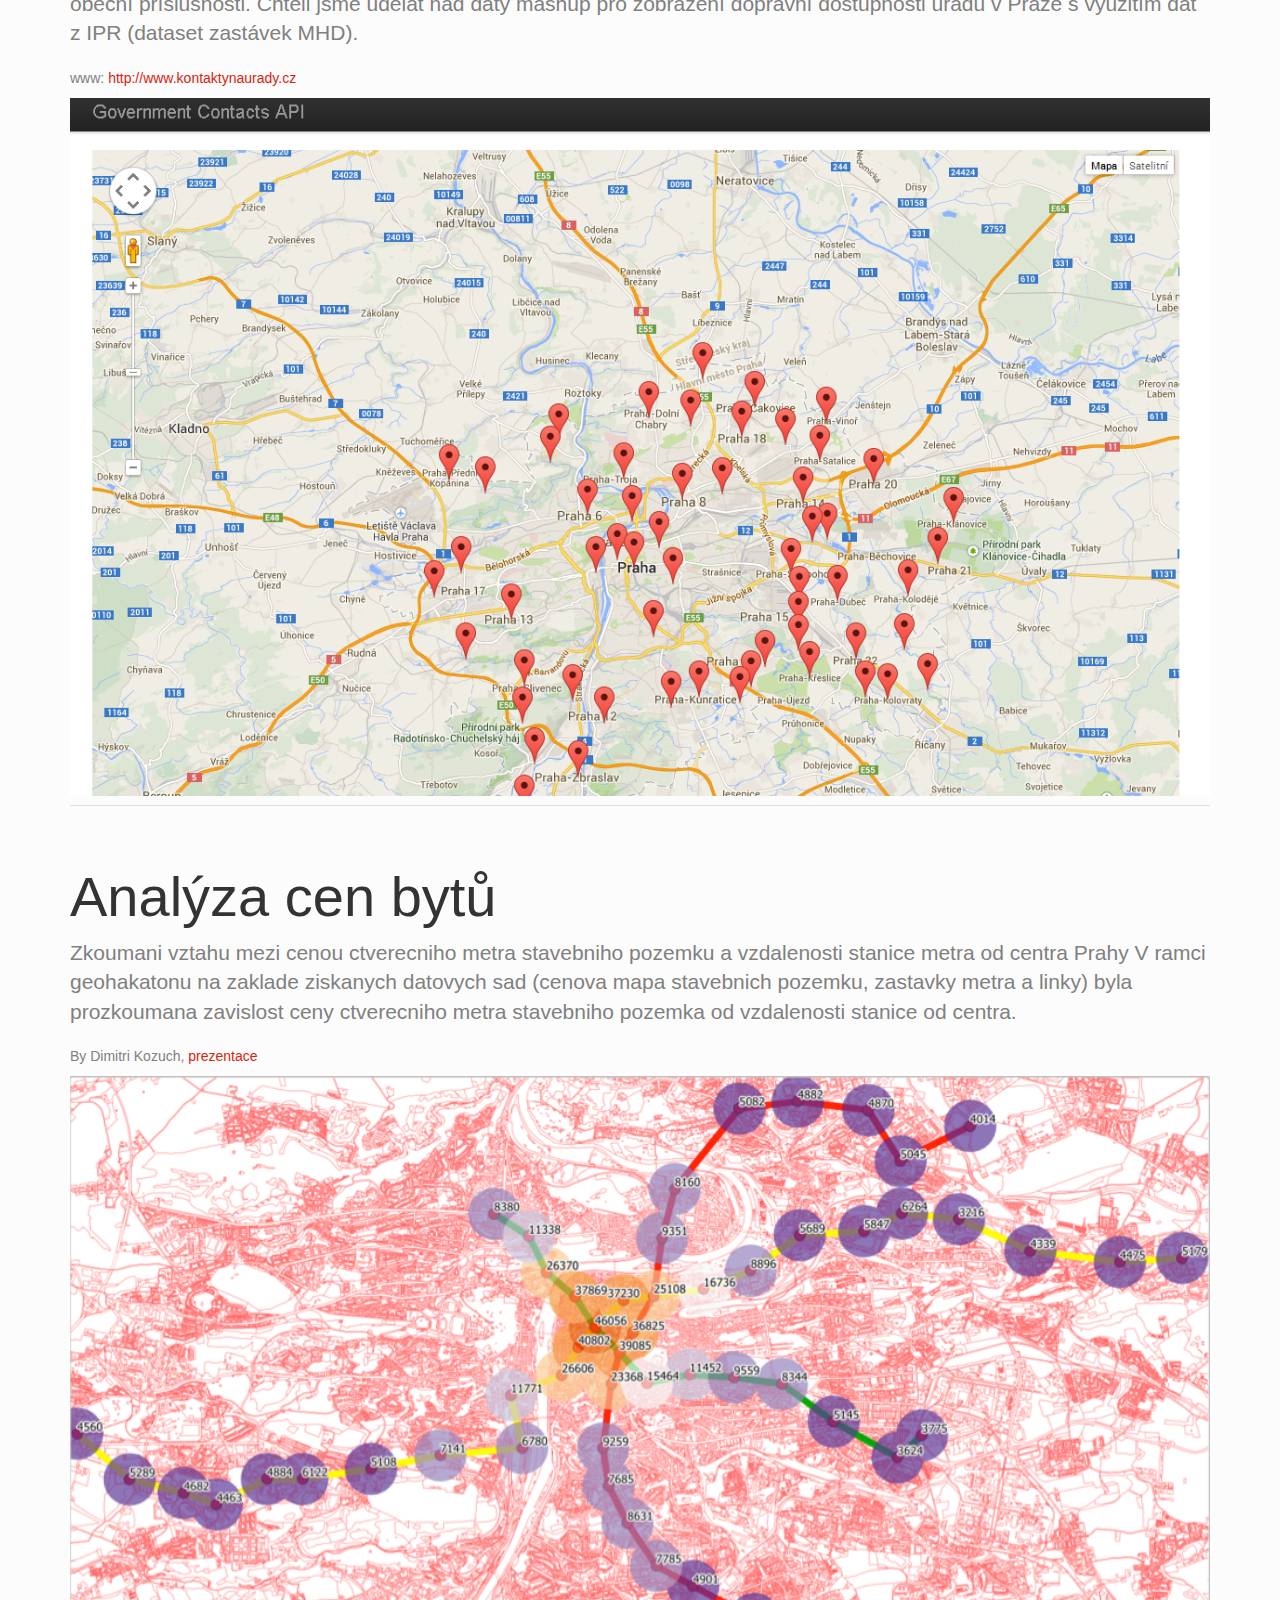
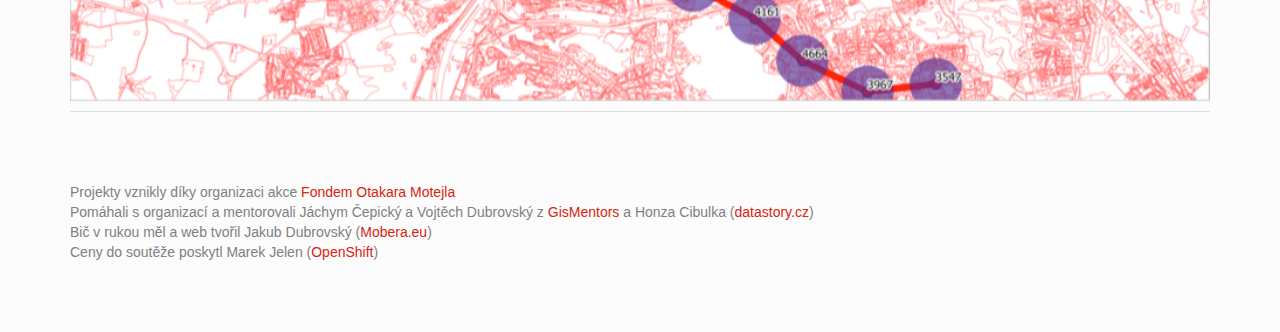
==== commit d16fc16a: "no message" ====
--- a/geodatahackathon2014/index.html
+++ b/geodatahackathon2014/index.html
@@ -1,157 +1,179 @@
 <!DOCTYPE html>
 <html lang="en"><head>
-<meta http-equiv="content-type" content="text/html; charset=UTF-8">
-    <meta charset="utf-8">
-    <title>IPR Prazsky geodata prohlizec | by GISMentors</title>
-    <meta name="viewport" content="width=device-width, initial-scale=1">
-    <link rel="stylesheet" href="index_soubory/bootstrap.css" media="screen">
-    <link rel="stylesheet" href="index_soubory/bootswatch.css">
-    <!-- HTML5 shim and Respond.js IE8 support of HTML5 elements and media queries -->
-    <!--[if lt IE 9]>
-      <script src="../bower_components/html5shiv/dist/html5shiv.js"></script>
-      <script src="../bower_components/respond/dest/respond.min.js"></script>
-    <![endif]-->
-   
-    <style>
-        img{
-            width: 100%;
-        }
-    </style>
-  </head>
-  <body>
-   
+        <meta http-equiv="content-type" content="text/html; charset=UTF-8">
+        <meta charset="utf-8">
+        <title>IPR Prazsky geodata prohlizec | by GISMentors</title>
+        <meta name="viewport" content="width=device-width, initial-scale=1">
+        <link rel="stylesheet" href="index_soubory/bootstrap.css" media="screen">
+        <link rel="stylesheet" href="index_soubory/bootswatch.css">
+        <!-- HTML5 shim and Respond.js IE8 support of HTML5 elements and media queries -->
+        <!--[if lt IE 9]>
+          <script src="../bower_components/html5shiv/dist/html5shiv.js"></script>
+          <script src="../bower_components/respond/dest/respond.min.js"></script>
+        <![endif]-->
+
+        <style>
+            img{
+                width: 100%;
+            }
+        </style>
+    </head>
+    <body style="padding-top: 5px;">
 
 
-    <div class="container">
 
-      <div class="page-header">
-        <div class="row">
-          <div class="col-lg-10">
-              <h1>Pražský GeoData prohlížeč</h1>                       
-            <p class="lead">
-                <a href="http://ec2-54-76-120-114.eu-west-1.compute.amazonaws.com/urp/">Stahujte</a> pohodlně prostorová data z <a href="http://www.iprpraha.cz">IPR</a> ve formátech KML, GML, SHP                
-            </p>
-             <p>By <a href="http://gismentors.eu/">GISMentors</a>, <a href="http://ec2-54-76-120-114.eu-west-1.compute.amazonaws.com/urp/">www</a></p>
-             <img src="img/vojta.png">
-          </div>          
-        </div>
-      </div>
-        
-      <div class="page-header">
-        <div class="row">
-          <div class="col-lg-10">
-            <h1>Vizualizace zastínění pražských hřišť</h1>                       
-            <p class="lead">
-                
-            </p>
-             <p>By Jáchym Čepecký</p>
-             <img src="img/jachym.png">
-             
-          </div>          
-        </div>
-      </div>
-        
-      <div class="page-header">
-        <div class="row">
-          <div class="col-lg-10">
-            <h1>Souhrnná mapa kvality okolí a dostupnosti služeb</h1>                       
-            <p>
-                By Honza Cibulk, www <a href="http://jdem.cz/bchg36">mapa</a>
-            </p>    
-            <img src="img/cibulka.png">
-          </div>          
-        </div>
-      </div>
-        
-                
-      <div class="page-header">
-        <div class="row">
-          <div class="col-lg-10">
-            <h1>
-            Kontakty na úřady
-            </h1>                
-              <p class="lead">
-                  Snažili jsme se dokončit aplikaci, což je seznam všech úřadů v ČR. Přidávali jsme geo data, které umožní vyhledávat úřady podle polohy (např. chceme znát všechny úřady do 50km od nějakého místa) případně podle krajské / okresní / obecní příslušnosti.
+        <div class="container">
+            <div class="row">
+                <div class="col-lg-12">
+                    <div style="position: relative;text-align: right">
+                        Podporováno 
+                        <a href="http://gismentors.eu/">
+                            GISMentors
+                        </a>
+                    </div>
+                </div>
+            </div>
 
-                  Chtěli jsme udělat nad daty mashup pro zobrazení dopravní dostupnosti úřadů v Praze s využitím dat z IPR (dataset zastávek MHD).
-              </p>
-            <p>
-                www: <a href="http://www.kontaktynaurady.cz">http://www.kontaktynaurady.cz</a>
-            </p>    
-            <img src="img/gover.png">
-          </div>          
-        </div>
-      </div>
-       
-        
-        
-        
-                
-      <div class="page-header">
-        <div class="row">
-          <div class="col-lg-10">
-            <h1>
-            Analýza cen bytů
-            </h1>                
-              <p class="lead">
-                  Zkoumani vztahu mezi cenou ctverecniho metra stavebniho pozemku a vzdalenosti stanice metra od centra Prahy
-                  V ramci geohakatonu na zaklade ziskanych datovych sad (cenova mapa stavebnich pozemku, zastavky metra a linky) byla prozkoumana zavislost ceny ctverecniho metra stavebniho pozemka od vzdalenosti stanice od centra.
-              </p>
-            <p>
-                By Dimitri Kozuch
-            </p>    
-            <img src="img/dim.png">
-          </div>          
-        </div>
-      </div>
-       
-        
-        
-        
-        
-         
-        
-        
-        
-        
-        
-        
-        
-        
-        
-      <footer>
-        <div class="row">
-          <div class="col-lg-12">
-            <p>
-                Projekty vznikly díky organizaci akce <a href="http://www.motejl.cz">Fondem Otakara Motejla</a>            
-            </p>
-            <p>
-                Pomáhali s organizací a mentorovali Jáchym Čepický a Vojtěch Dubrovský z <a href="http://gismentors.eu">GisMentors</a> a Honza Cibulka (<a href="http://datastory.cz">datastory.cz</a>)
-            </p>
-            <p>
-                Ceny do soutěže poskytl Marek Jelen (<a href="http://openshift.com/">OpenShift</a>)
-            </p>
-          </div>
-        </div>
-      </footer>
+            <div class="page-header" style="margin-top: 0px">
+                <div class="row">
+                    <div class="col-lg-12">
+                        <h1>Pražský GeoData prohlížeč</h1>                       
+                        <p class="lead">
+                            <a href="http://ec2-54-76-120-114.eu-west-1.compute.amazonaws.com/urp/">Stahujte</a> pohodlně prostorová data z <a href="http://www.iprpraha.cz">IPR</a> ve formátech KML, GML, SHP                
+                        </p>
+                        <p>By <a href="http://gismentors.eu/">GISMentors</a>, <a href="http://ec2-54-76-120-114.eu-west-1.compute.amazonaws.com/urp/">www</a></p>
+                        <a href="http://ec2-54-76-120-114.eu-west-1.compute.amazonaws.com/urp/">
+                            <img src="img/vojta.png">
+                        </a>
+                    </div>          
+                </div>
+            </div>
 
-    </div>
+            <div class="page-header">
+                <div class="row">
+                    <div class="col-lg-12">
+                        <h1>Vizualizace zastínění pražských hřišť</h1>                       
+                        <p class="lead">
+
+                        </p>
+                        <p>By Jáchym Čepecký</p>
+                        <img src="img/sunmask.gif">
+
+                    </div>          
+                </div>
+            </div>
+
+            <div class="page-header">
+                <div class="row">
+                    <div class="col-lg-12">
+                        <h1>Souhrnná mapa kvality okolí a dostupnosti služeb</h1>                       
+                        <p>
+                            By Honza Cibulk, www <a href="http://jdem.cz/bchg36">mapa</a>
+                        </p>    
+                        <img src="img/cibulka.png">
+                    </div>          
+                </div>
+            </div>
 
 
-    <script src="index_soubory/jquery-1.js"></script>
-    <script src="index_soubory/bootstrap.js"></script>
-    <script src="index_soubory/bootswatch.js"></script>
-  
+            <div class="page-header">
+                <div class="row">
+                    <div class="col-lg-12">
+                        <h1>
+                            Kontakty na úřady
+                        </h1>                
+                        <p class="lead">
+                            Snažili jsme se dokončit aplikaci, což je seznam všech úřadů v ČR. Přidávali jsme geo data, které umožní vyhledávat úřady podle polohy (např. chceme znát všechny úřady do 50km od nějakého místa) případně podle krajské / okresní / obecní příslušnosti.
 
-    
-    <script>
-  (function(i,s,o,g,r,a,m){i['GoogleAnalyticsObject']=r;i[r]=i[r]||function(){
-  (i[r].q=i[r].q||[]).push(arguments)},i[r].l=1*new Date();a=s.createElement(o),
-  m=s.getElementsByTagName(o)[0];a.async=1;a.src=g;m.parentNode.insertBefore(a,m)
-  })(window,document,'script','//www.google-analytics.com/analytics.js','ga');
+                            Chtěli jsme udělat nad daty mashup pro zobrazení dopravní dostupnosti úřadů v Praze s využitím dat z IPR (dataset zastávek MHD).
+                        </p>
+                        <p>
+                            www: <a href="http://www.kontaktynaurady.cz">http://www.kontaktynaurady.cz</a>
+                        </p>    
+                        <img src="img/gover.png">
+                    </div>          
+                </div>
+            </div>
 
-  ga('create', 'UA-51014640-1', 'gismentors.eu');
-  ga('send', 'pageview');
 
-</script>
-</body></html>+
+
+
+            <div class="page-header">
+                <div class="row">
+                    <div class="col-lg-12">
+                        <h1>
+                            Analýza cen bytů
+                        </h1>                
+                        <p class="lead">
+                            Zkoumani vztahu mezi cenou ctverecniho metra stavebniho pozemku a vzdalenosti stanice metra od centra Prahy
+                            V ramci geohakatonu na zaklade ziskanych datovych sad (cenova mapa stavebnich pozemku, zastavky metra a linky) byla prozkoumana zavislost ceny ctverecniho metra stavebniho pozemka od vzdalenosti stanice od centra.
+                        </p>
+                        <p>
+                            By Dimitri Kozuch, <a href="http://www.slideshare.net/ZmicerKozhukh/prazsky-geohakaton">prezentace</a>
+                        </p>    
+                        <img src="img/dim.png">
+                    </div>          
+                </div>
+            </div>
+
+
+
+
+
+
+
+
+
+
+
+
+
+
+
+            <footer>
+                <div class="row">
+                    <div class="col-lg-12">
+                        <p>
+                            Projekty vznikly díky organizaci akce <a href="http://www.motejl.cz">Fondem Otakara Motejla</a>            
+                        </p>
+                        <p>
+                            Pomáhali s organizací a mentorovali Jáchym Čepický a Vojtěch Dubrovský z <a href="http://gismentors.eu">GisMentors</a> a Honza Cibulka (<a href="http://datastory.cz">datastory.cz</a>)
+                        </p>
+                        <p>
+                            Bič v rukou měl a web tvořil Jakub Dubrovský (<a href="http://mobera.eu">Mobera.eu</a>)
+                        </p>
+                        <p>
+                            Ceny do soutěže poskytl Marek Jelen (<a href="http://openshift.com/">OpenShift</a>)
+                        </p>
+                    </div>
+                </div>
+            </footer>
+
+        </div>
+
+
+        <script src="index_soubory/jquery-1.js"></script>
+        <script src="index_soubory/bootstrap.js"></script>
+        <script src="index_soubory/bootswatch.js"></script>
+
+
+
+        <script>
+            (function(i, s, o, g, r, a, m) {
+                i['GoogleAnalyticsObject'] = r;
+                i[r] = i[r] || function() {
+                    (i[r].q = i[r].q || []).push(arguments)
+                }, i[r].l = 1 * new Date();
+                a = s.createElement(o),
+                        m = s.getElementsByTagName(o)[0];
+                a.async = 1;
+                a.src = g;
+                m.parentNode.insertBefore(a, m)
+            })(window, document, 'script', '//www.google-analytics.com/analytics.js', 'ga');
+
+            ga('create', 'UA-51014640-1', 'gismentors.eu');
+            ga('send', 'pageview');
+
+        </script>
+    </body></html>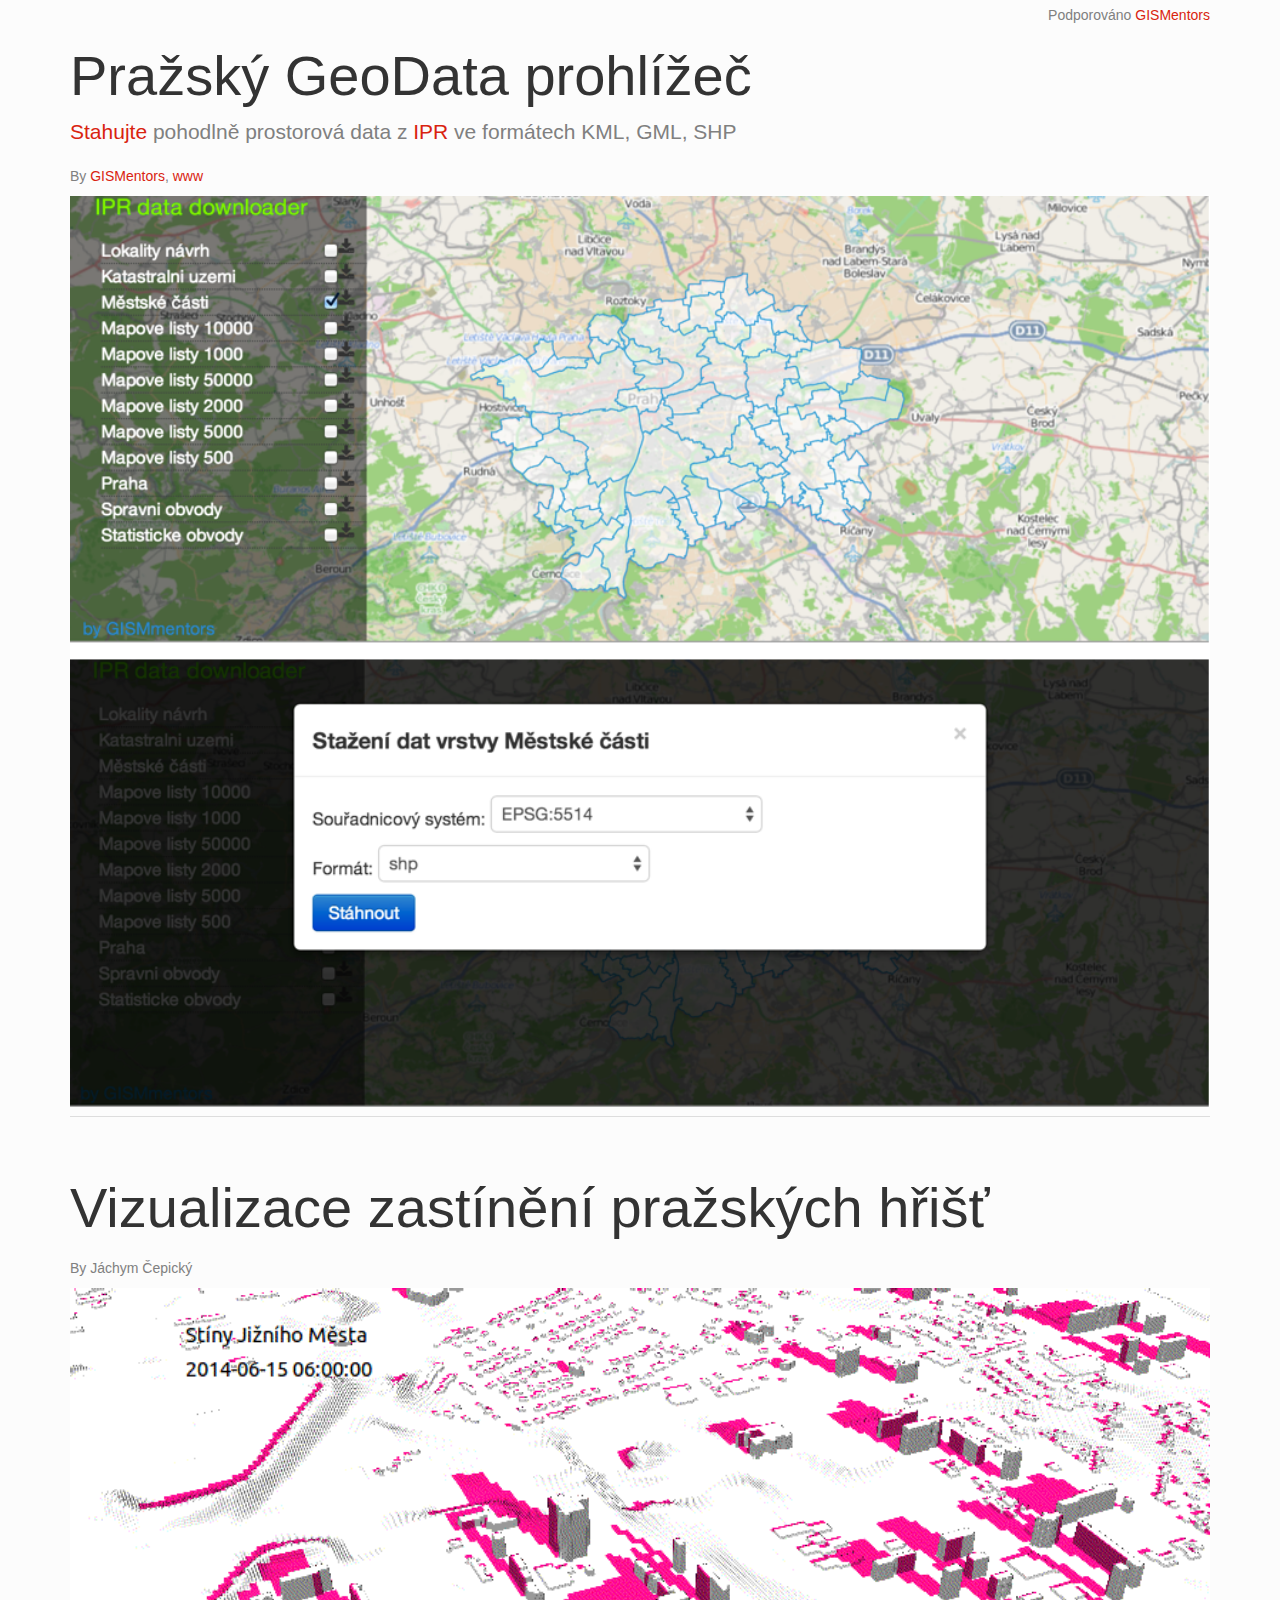
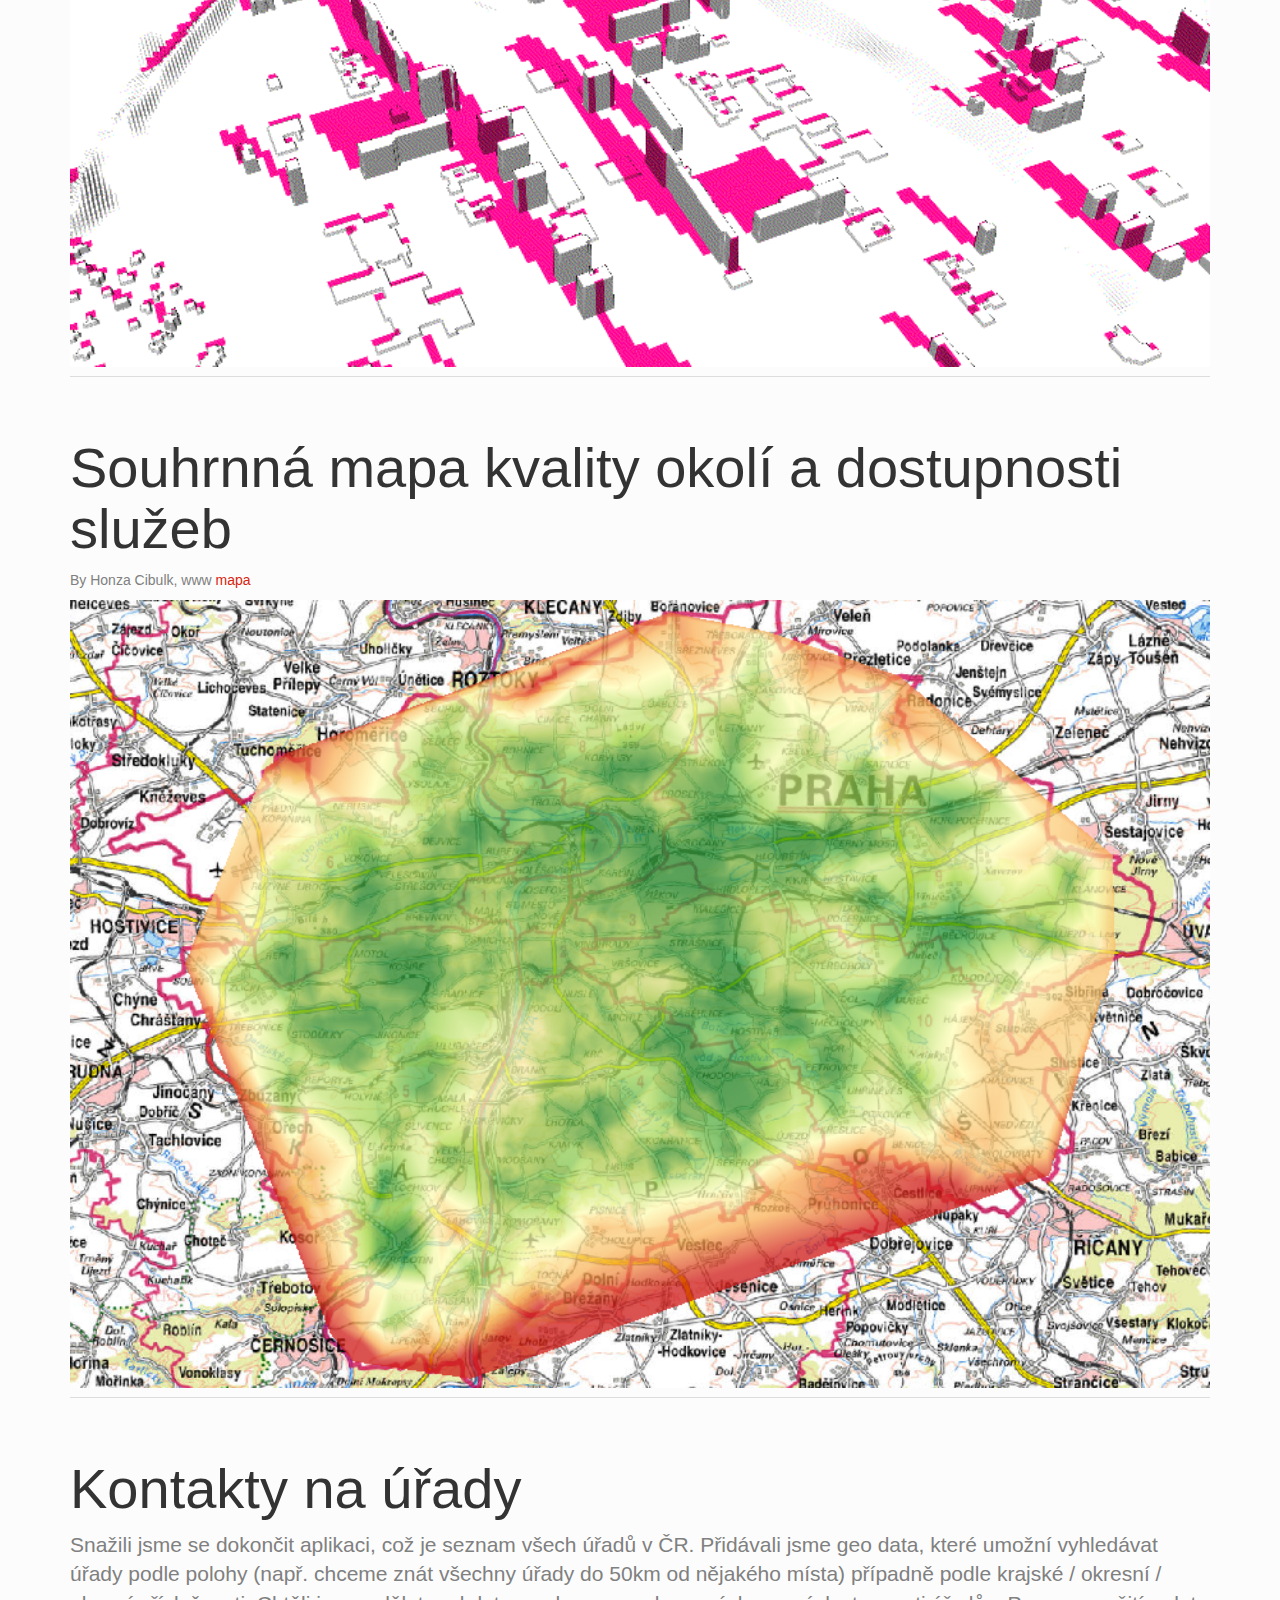
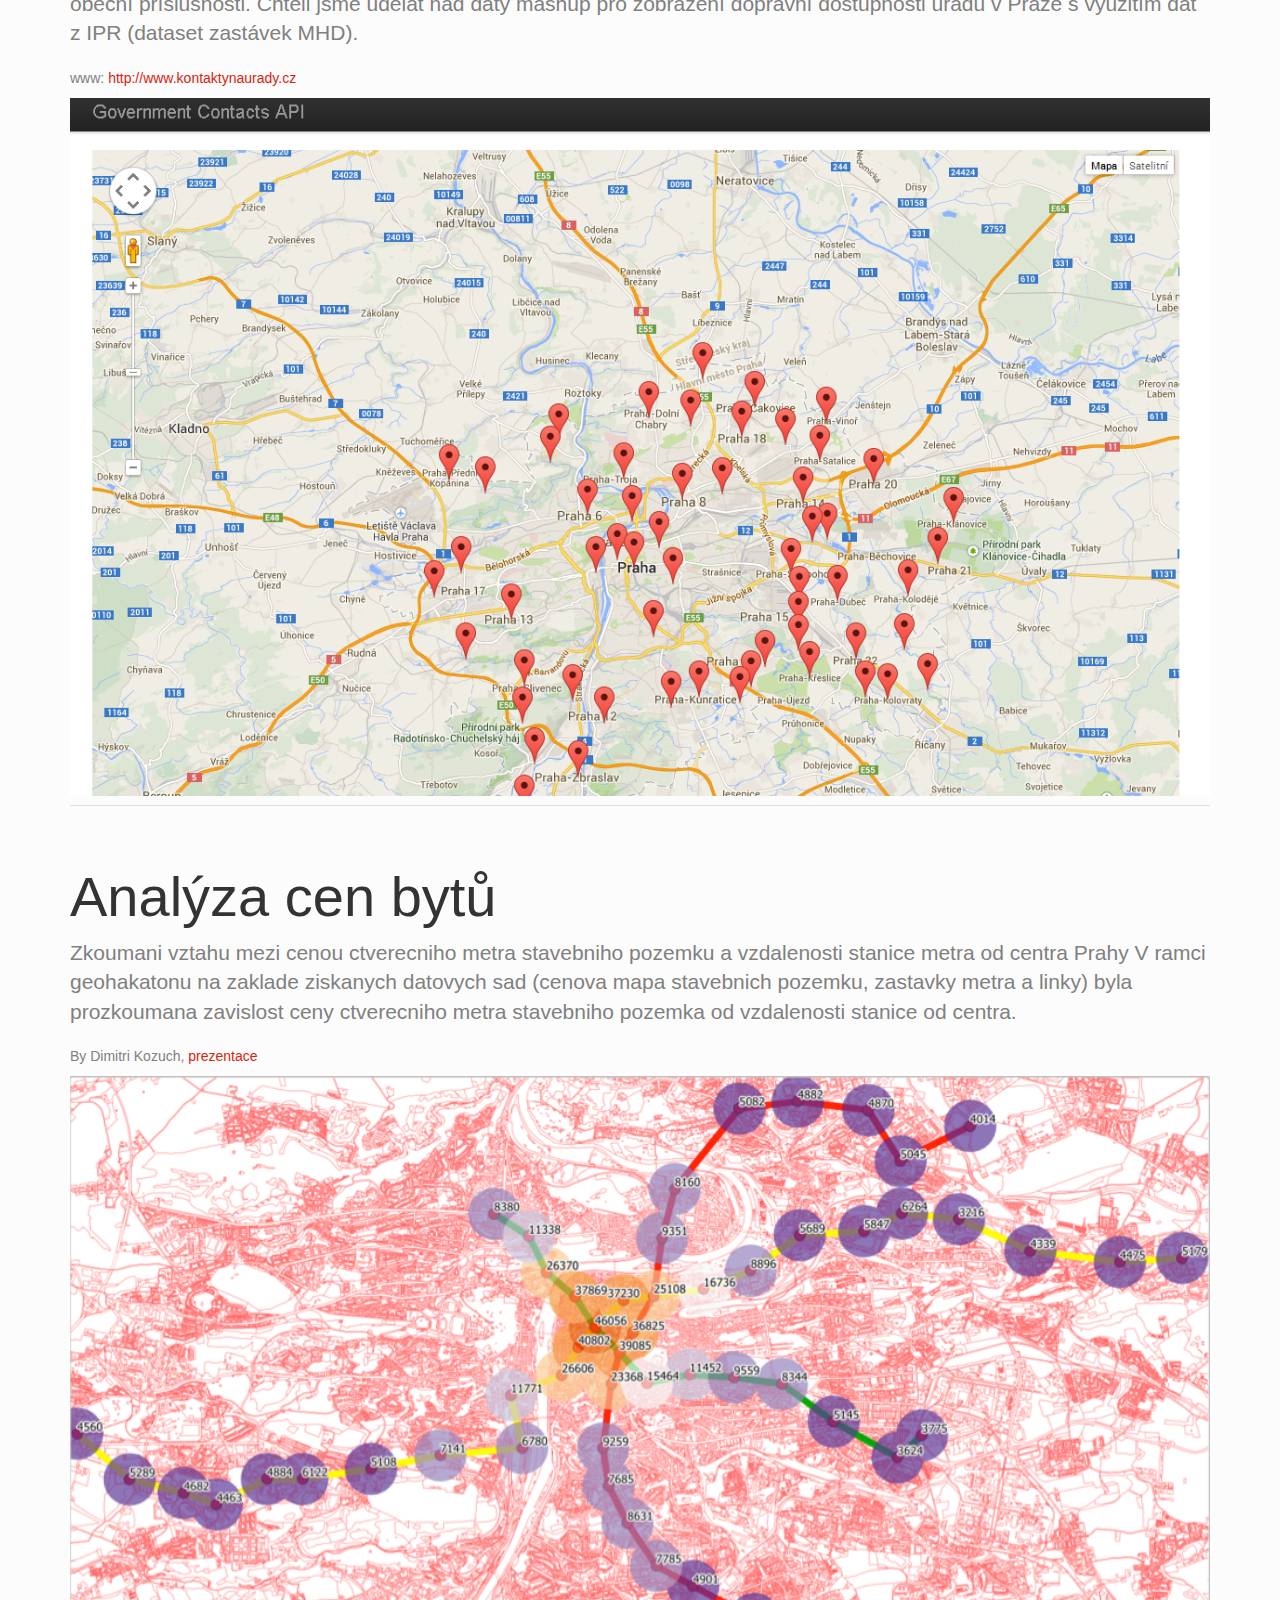
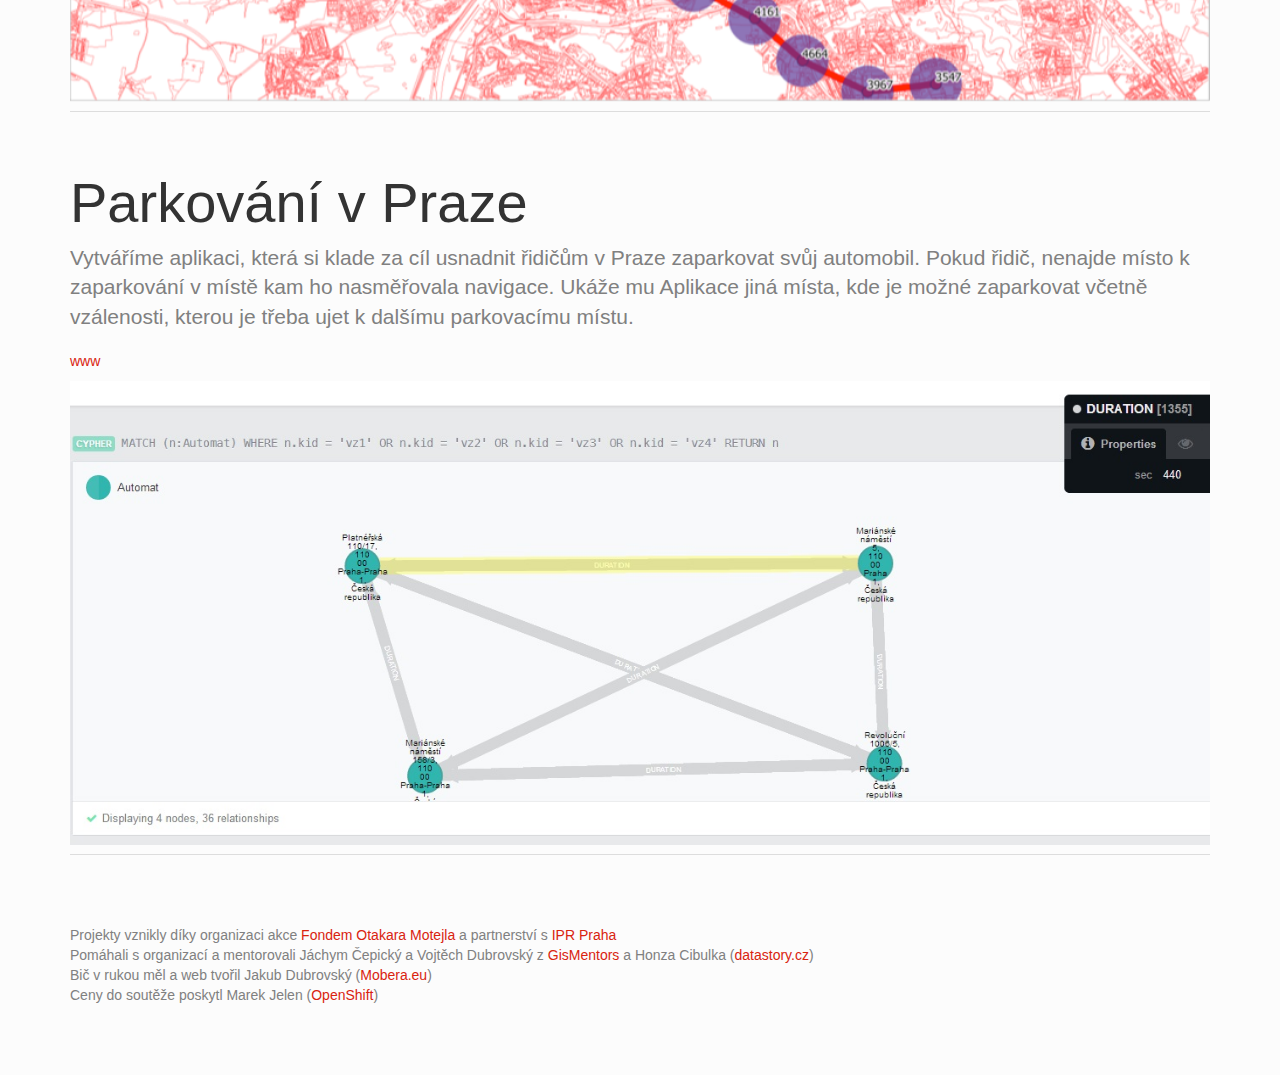
==== commit 765f21a3: "upravy" ====
--- a/geodatahackathon2014/index.html
+++ b/geodatahackathon2014/index.html
@@ -56,7 +56,7 @@
                         <p class="lead">
 
                         </p>
-                        <p>By Jáchym Čepecký</p>
+                        <p>By Jáchym Čepický</p>
                         <img src="img/sunmask.gif">
 
                     </div>          
@@ -119,6 +119,38 @@
 
 
 
+            <div class="page-header">
+                <div class="row">
+                    <div class="col-lg-12">
+                        <h1>
+                            Parkování v Praze
+                        </h1>                
+                        <p class="lead">
+                            Vytváříme aplikaci, která si klade za cíl usnadnit řidičům v Praze zaparkovat svůj automobil.
+                            Pokud řidič, nenajde místo k zaparkování v místě kam ho nasměřovala navigace. Ukáže mu Aplikace
+                            jiná místa, kde je možné zaparkovat včetně vzálenosti, kterou je třeba ujet k dalšímu parkovacímu místu.            
+
+                        </p>
+                        <p>
+                            <a href="https://github.com/bedla/parkovani-v-praze/">www</a>
+                        </p>    
+                            <img src="img/park.jpg">
+                    </div>          
+                </div>
+            </div>
+
+
+
+
+
+
+
+
+
+
+
+
+
 
 
 
@@ -135,7 +167,7 @@
                 <div class="row">
                     <div class="col-lg-12">
                         <p>
-                            Projekty vznikly díky organizaci akce <a href="http://www.motejl.cz">Fondem Otakara Motejla</a>            
+                            Projekty vznikly díky organizaci akce <a href="http://www.motejl.cz">Fondem Otakara Motejla</a> a partnerství s <a href="http://www.iprpraha.cz">IPR Praha</a>
                         </p>
                         <p>
                             Pomáhali s organizací a mentorovali Jáchym Čepický a Vojtěch Dubrovský z <a href="http://gismentors.eu">GisMentors</a> a Honza Cibulka (<a href="http://datastory.cz">datastory.cz</a>)
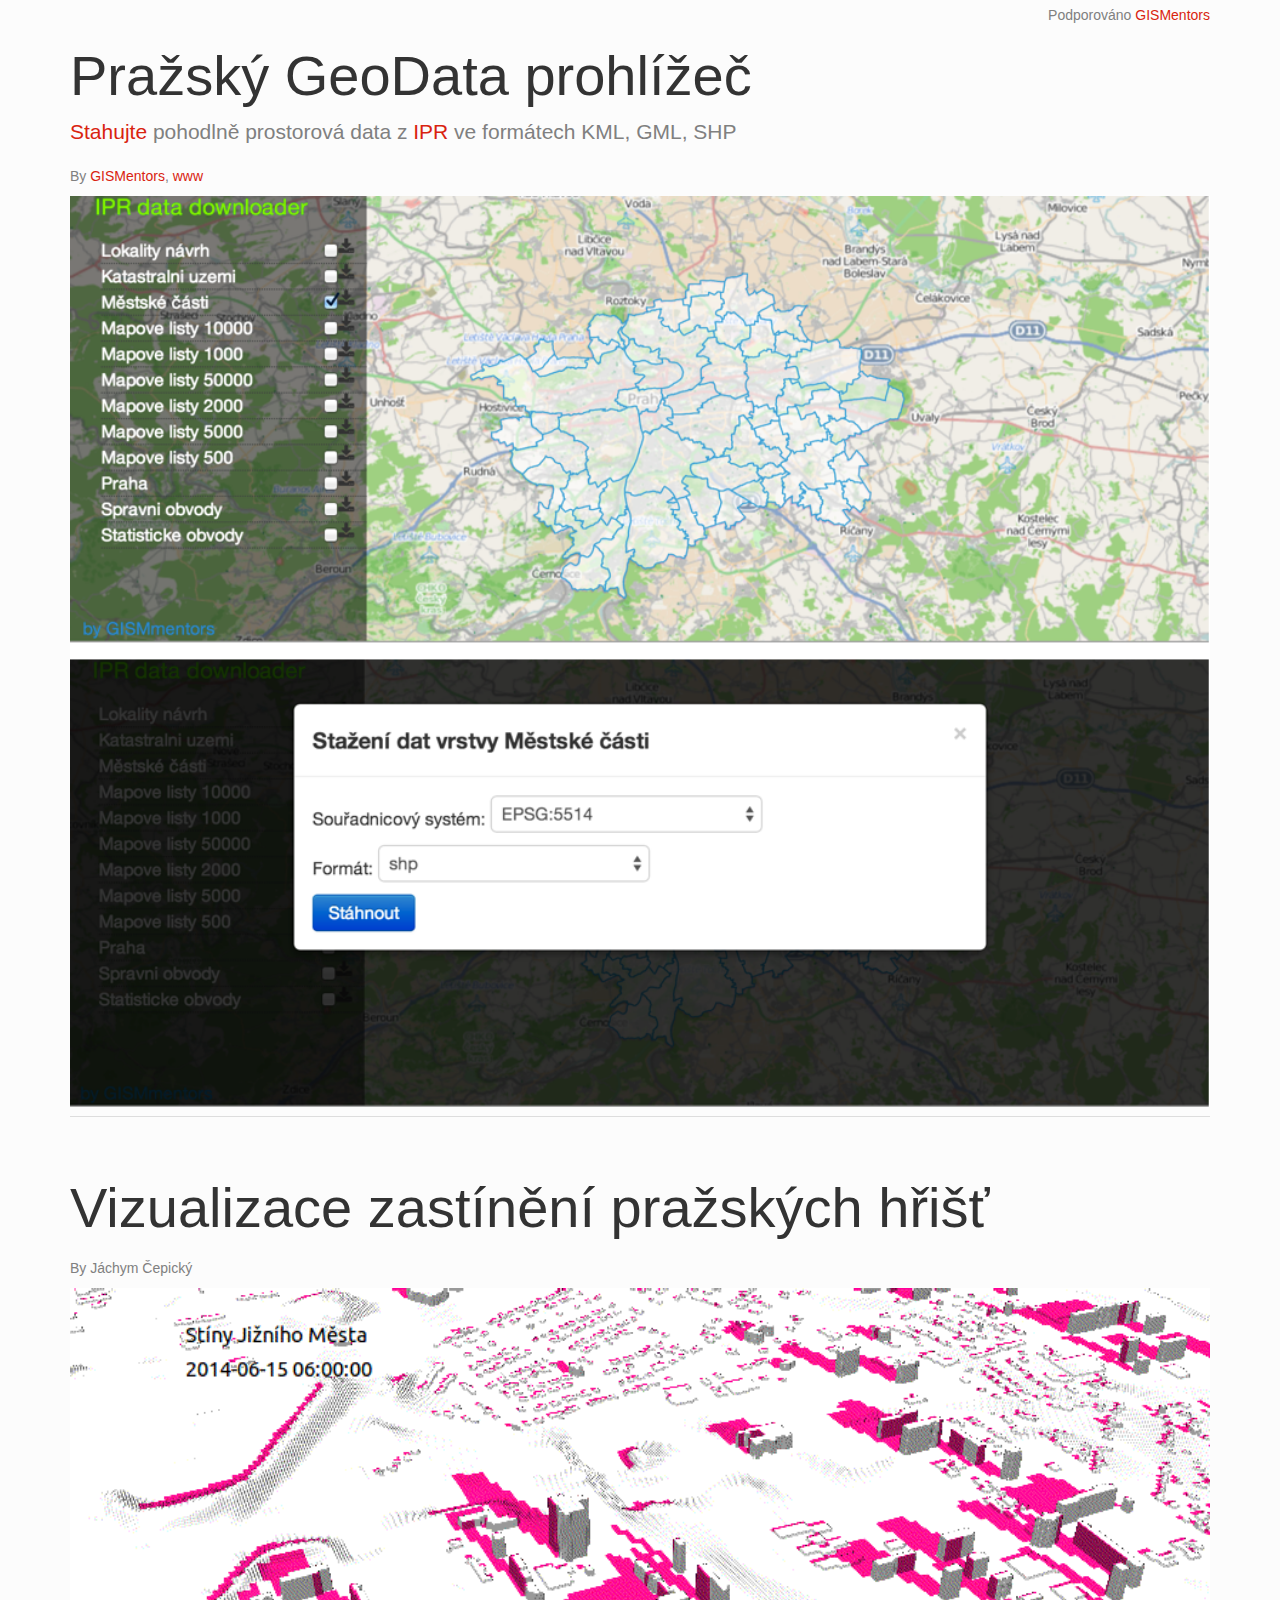
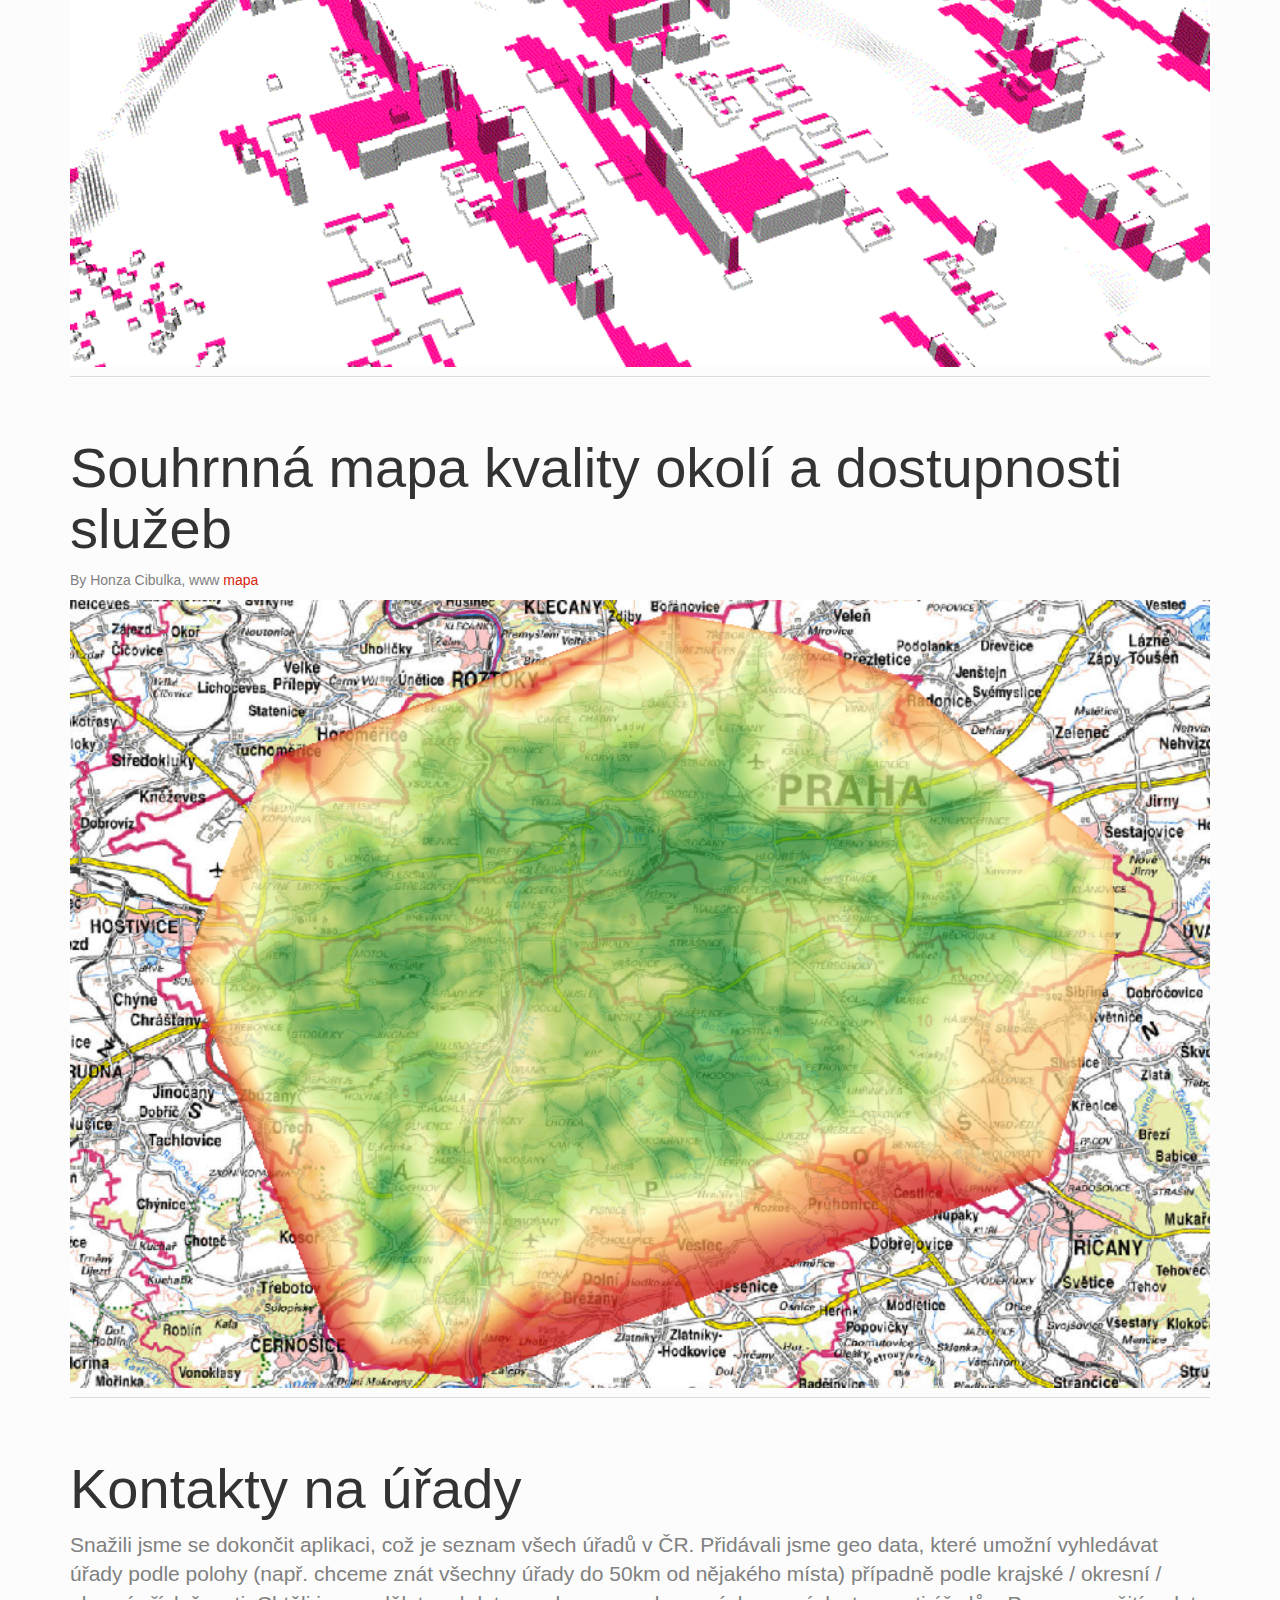
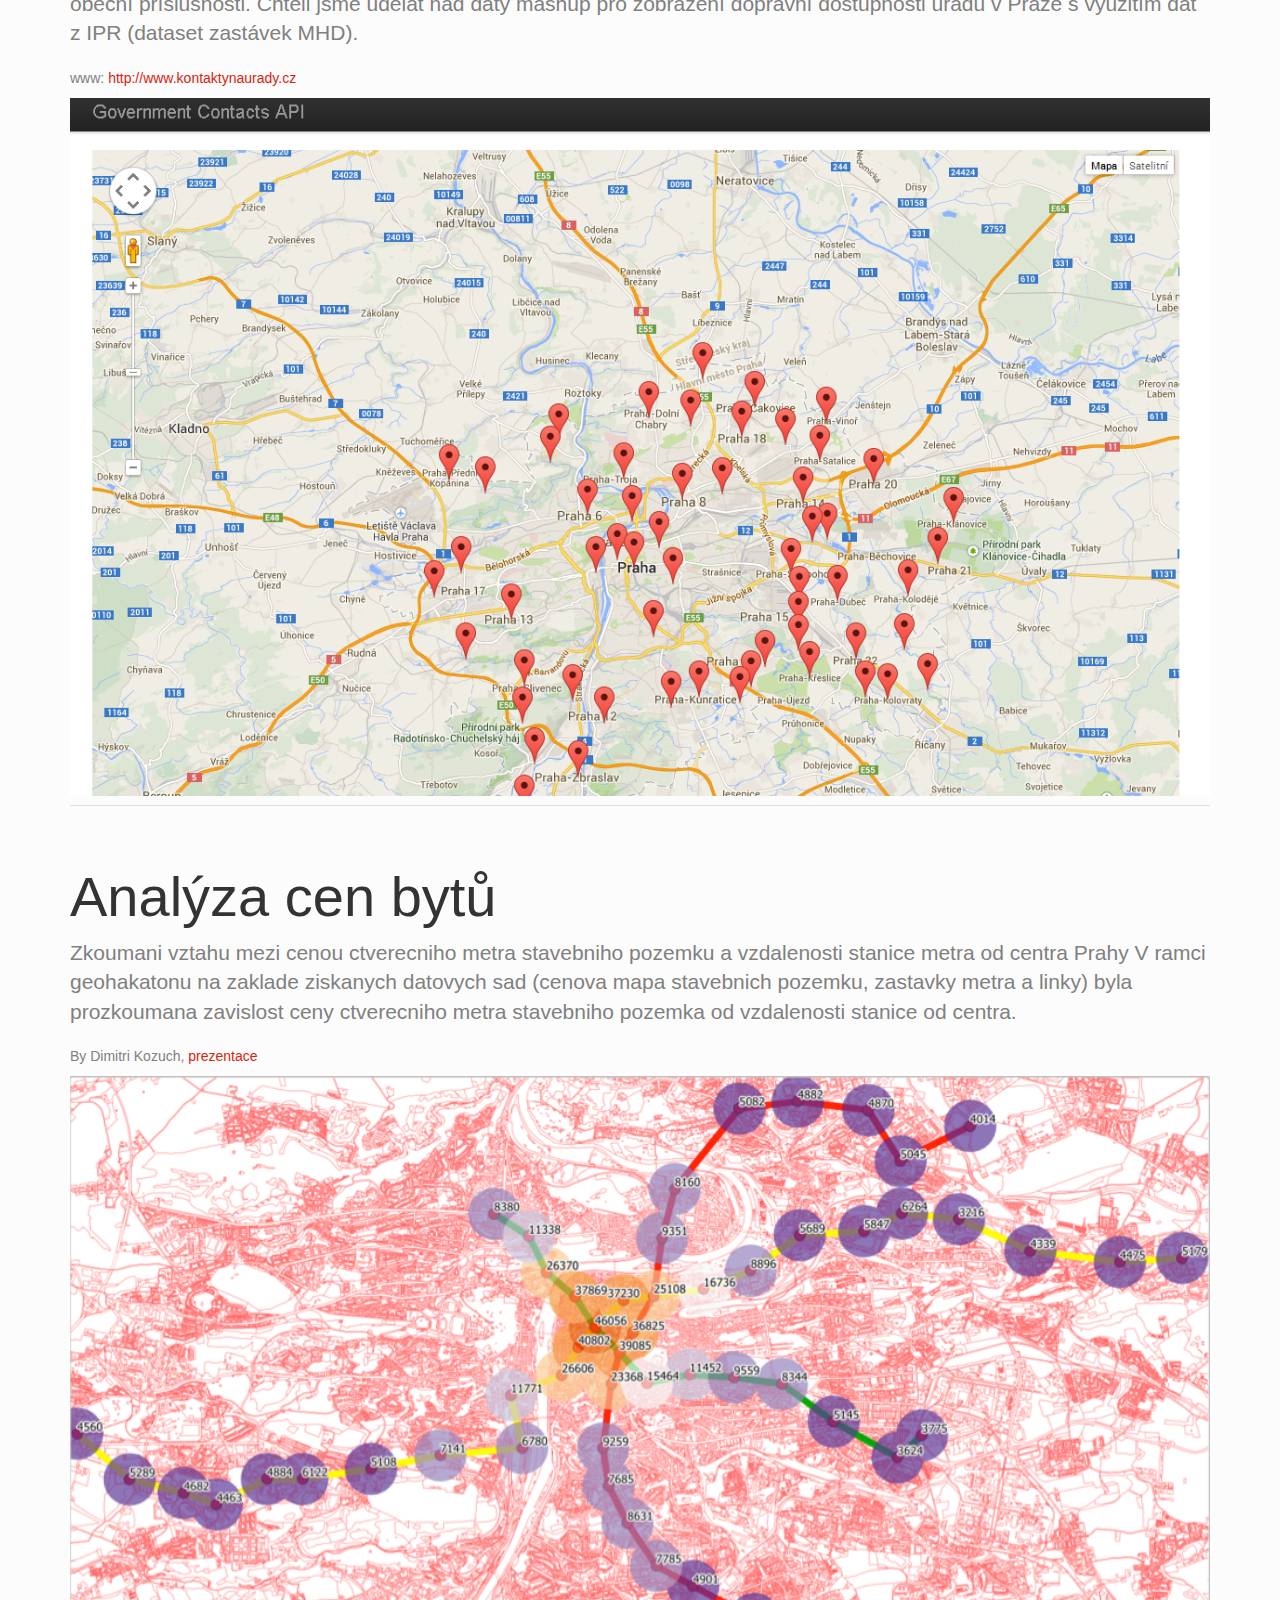
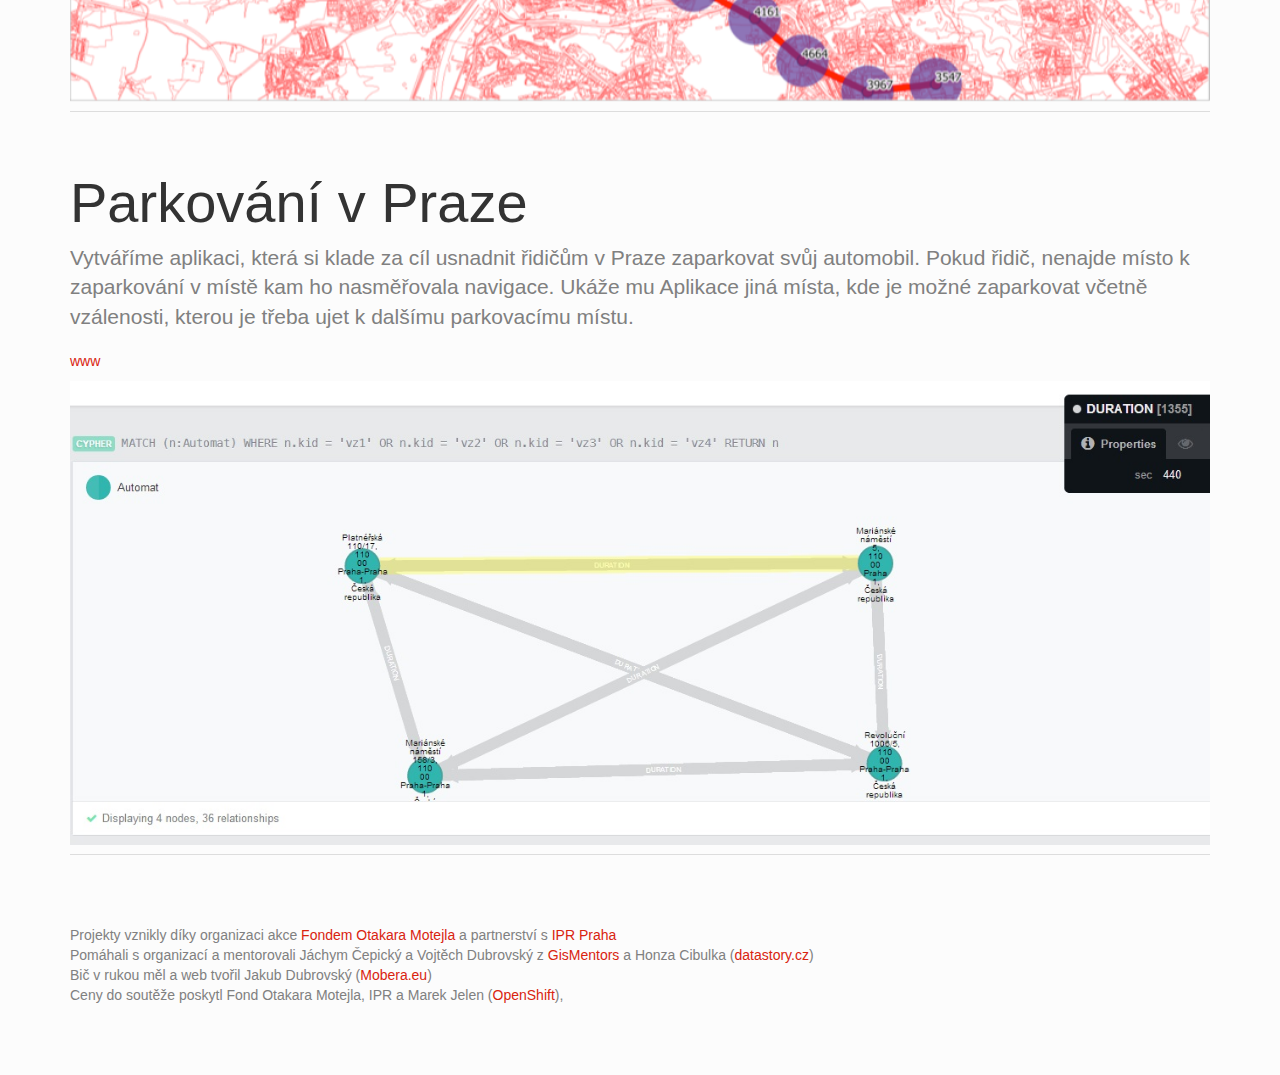
==== commit d8ac347e: "chybky" ====
--- a/geodatahackathon2014/index.html
+++ b/geodatahackathon2014/index.html
@@ -68,7 +68,7 @@
                     <div class="col-lg-12">
                         <h1>Souhrnná mapa kvality okolí a dostupnosti služeb</h1>                       
                         <p>
-                            By Honza Cibulk, www <a href="http://jdem.cz/bchg36">mapa</a>
+                            By Honza Cibulka, www <a href="http://jdem.cz/bchg36">mapa</a>
                         </p>    
                         <img src="img/cibulka.png">
                     </div>          
@@ -176,7 +176,7 @@
                             Bič v rukou měl a web tvořil Jakub Dubrovský (<a href="http://mobera.eu">Mobera.eu</a>)
                         </p>
                         <p>
-                            Ceny do soutěže poskytl Marek Jelen (<a href="http://openshift.com/">OpenShift</a>)
+                            Ceny do soutěže poskytl Fond Otakara Motejla, IPR a Marek Jelen (<a href="http://openshift.com/">OpenShift</a>), 
                         </p>
                     </div>
                 </div>
